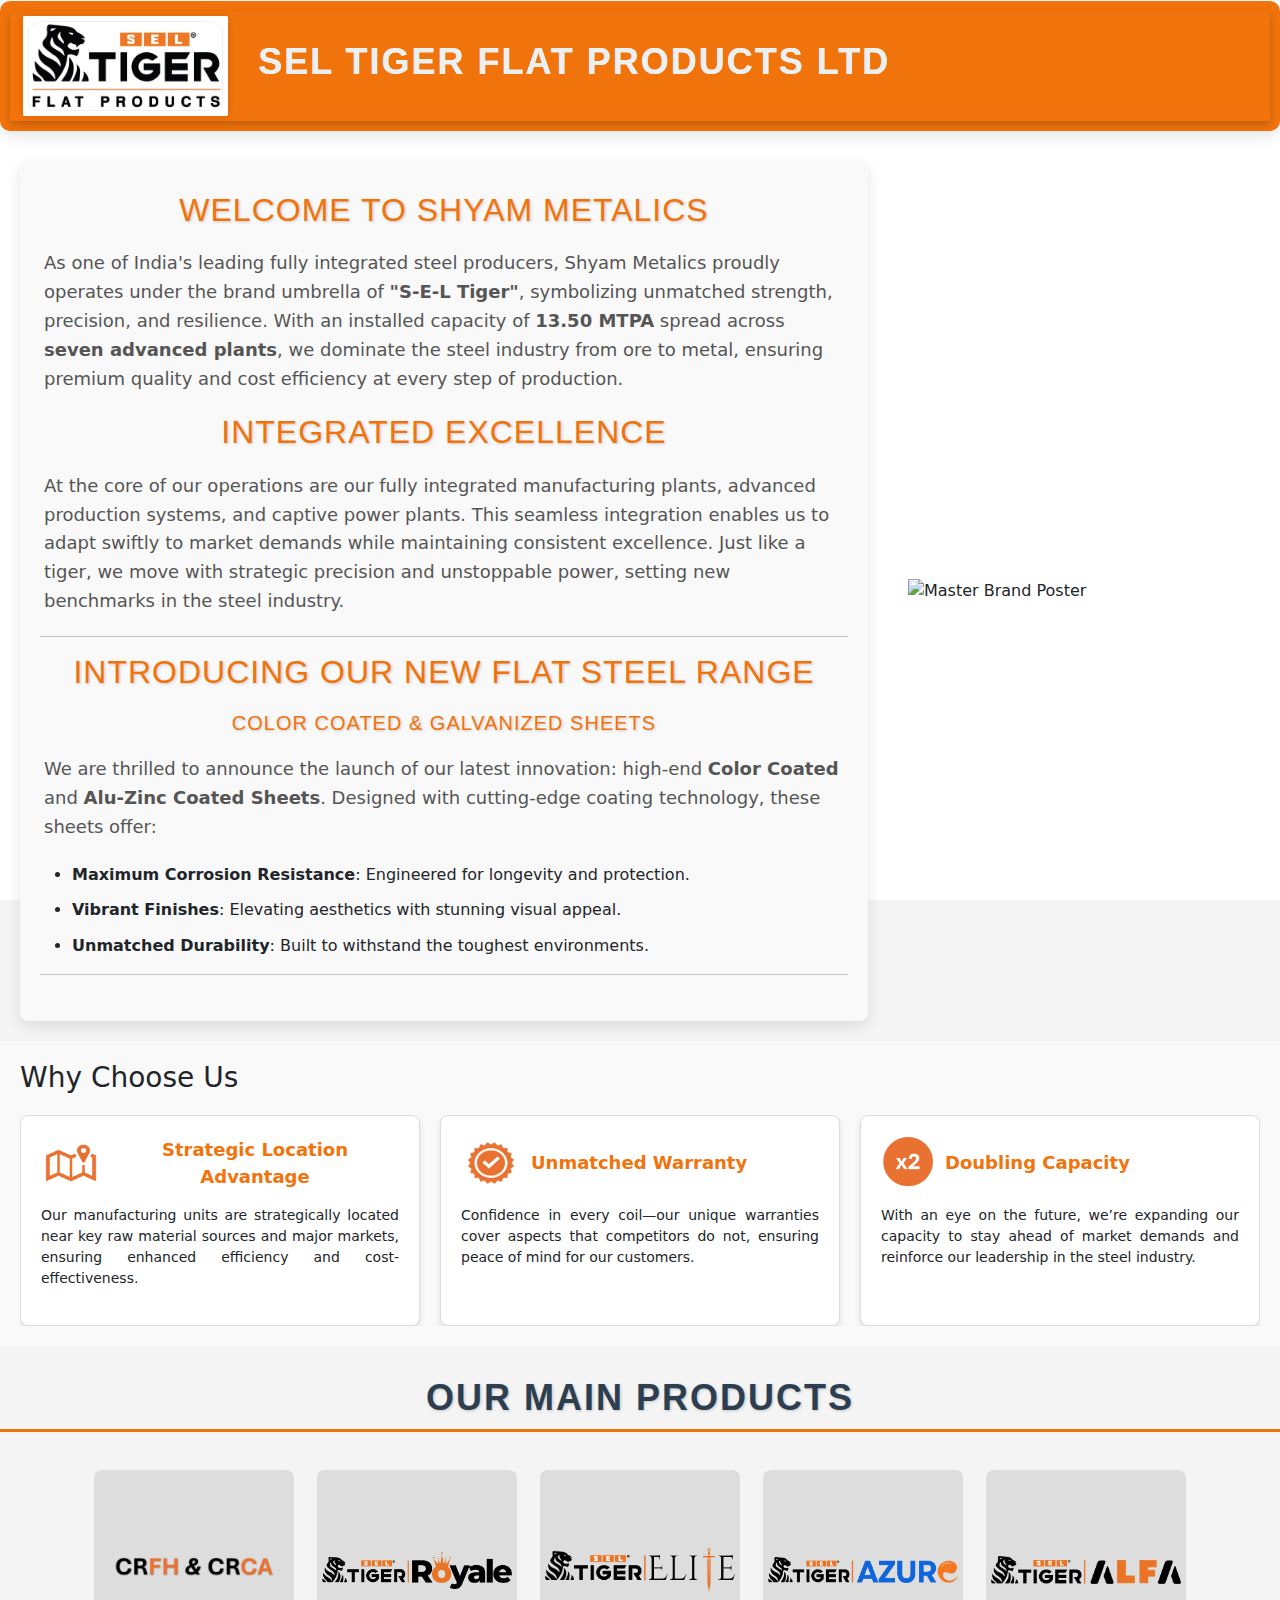
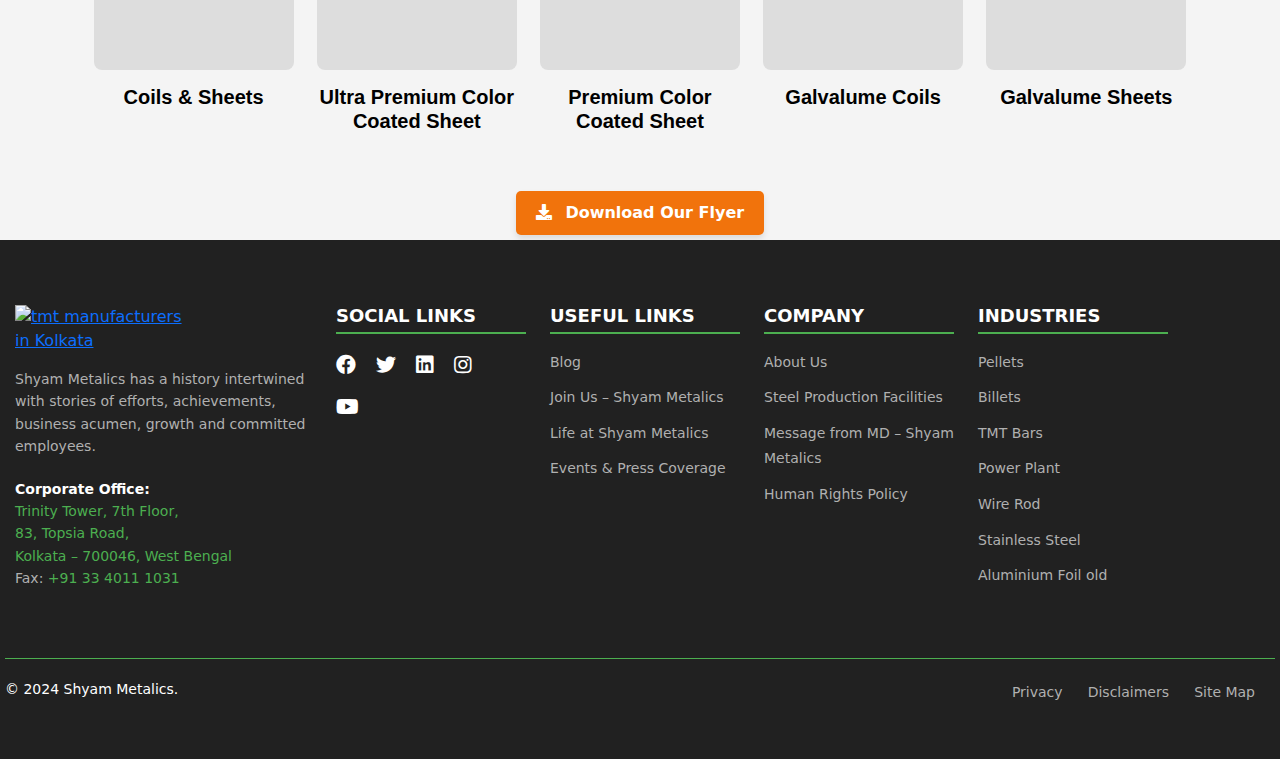
==== index.html @ c43f3668 "side" ====
<!DOCTYPE html>
<html lang="en">
<head>
    <meta charset="UTF-8">
    <meta name="viewport" content="width=device-width, initial-scale=1.0">
    <title>SEL TIGER FLAT PRODUCTS LTD</title>
    <link rel="stylesheet" href="styles.css">
    <!-- Swiper CSS -->



    <!-- FontAwesome CDN -->
    <link href="https://cdnjs.cloudflare.com/ajax/libs/font-awesome/5.15.4/css/all.min.css" rel="stylesheet">

    <!-- Ionicons CSS -->
    <link href="https://cdn.jsdelivr.net/npm/ionicons@5.5.4/dist/ionicons/ionicons.css" rel="stylesheet">
</head>
<body>
    <header>
        <div class="title-bar">
            <div class="logo-container">
                <img src="master.jpeg" alt="Master Brand Logo" class="logo">
            </div>
            <h1>SEL TIGER FLAT PRODUCTS LTD</h1>
            <!-- <section class="stock-price-section">
                <h2>Live Stock Price</h2>
                <p>Stock Symbol: <strong>SHYAM METALICS</strong></p>
                <p>Current Price: <span id="stock-price">Loading...</span></p>
            </section> -->
        </div>
    </header>

</div>
    <!-- <div class="poster">
        <img src="images/Mastervisual.jpeg" alt="Master Brand Poster">
    </div>
     -->
    

    <!-- Main Content Section -->
    <section class="main-content">
        <div class="content-wrapper">
            <section class="about-us">
                <!-- <h2>About Us</h2>
                -->
                <h2 >Welcome to Shyam Metalics</h2>
                <p>As one of India's leading fully integrated steel producers, Shyam Metalics proudly operates under the brand umbrella of <strong>"S-E-L Tiger"</strong>, symbolizing unmatched strength, precision, and resilience. With an installed capacity of <strong>13.50 MTPA</strong> spread across <strong>seven advanced plants</strong>, we dominate the steel industry from ore to metal, ensuring premium quality and cost efficiency at every step of production.</p>
                    <h2>Integrated Excellence</h2>
                <p>At the core of our operations are our fully integrated manufacturing plants, advanced production systems, and captive power plants. This seamless integration enables us to adapt swiftly to market demands while maintaining consistent excellence. Just like a tiger, we move with strategic precision and unstoppable power, setting new benchmarks in the steel industry.</p>
           
               
                <hr>
                
                <section class="new-range">
                    <h2>Introducing Our New Flat Steel Range</h2>
                    <h2 style="font-size: 20px;">Color Coated & Galvanized Sheets</h2>
                    <p>We are thrilled to announce the launch of our latest innovation: high-end <strong>Color Coated</strong> and <strong>Alu-Zinc Coated Sheets</strong>. Designed with cutting-edge coating technology, these sheets offer:</p>
                    <ul>
                        <li><strong>Maximum Corrosion Resistance</strong>: Engineered for longevity and protection.</li>
                        <li><strong>Vibrant Finishes</strong>: Elevating aesthetics with stunning visual appeal.</li>
                        <li><strong>Unmatched Durability</strong>: Built to withstand the toughest environments.</li>
                    </ul>
                </section>
                
                <hr>
               
            
                
              
                
            </section>



            <div class="poster">
                
                    <!-- For Mobile (JPEG) -->
                    <source srcset="Poster.jpeg" media="(max-width: 768px)">
                    <!-- For Webview (JPG) -->
                    <img src = "side.jpg" alt="Master Brand Poster">
                
                
            </div>
        </div>
    </section>


     
   


    <section class="why-choose">
        <div class="unique-features">
            <h3>Why Choose Us</h3>
            <div class="features-grid">
                <!-- First Feature Card: 15-Year Warranty -->
                <div class="feature-card">
                    <div class="head-dflex">
                        <div style="width:60px;">
                            <img src="Icons/location.png" width="60" height="54">
                        </div>
                        <div class="info-hed">Strategic Location Advantage</div>
                    </div>
                    <p class="text-justify">Our manufacturing units are strategically located near key raw material sources and major markets, ensuring enhanced efficiency and cost-effectiveness.</p>
                </div>
        
                <!-- Second Feature Card: Advanced Paint Technology -->
                <div class="feature-card">
                    <div class="head-dflex">
                        <div style="width:60px;">
                            <img src="Icons/unmatchwarranty.svg" width="60" height="54">
                        </div>
                        <div class="info-hed">Unmatched Warranty</div>
                    </div>
                    <p class="text-justify">Confidence in every coil—our unique warranties cover aspects that competitors do not, ensuring peace of mind for our customers.</p>
                </div>
        
                <!-- Third Feature Card: Unique Color Options -->
                <div class="feature-card">
                    <div class="head-dflex">
                        <div style="width:54px;">
                            <img src="Icons/double.png" width="54" height="54">
                        </div>
                        <div class="info-hed">Doubling Capacity</div>
                    </div>
                    <p class="text-justify">With an eye on the future, we’re expanding our capacity to stay ahead of market demands and reinforce our leadership in the steel industry.</p>
                </div>
            </div>
    
    
        
           </section>
    

    <!-- Our Main Brands Title -->
    <section class="main-brands-title">
        <h2>Our Main Products</h2>
    </section>

    <!-- Sub Brand Sections -->
    <div class="container">
        <div class="brand">
            <a href="crcoils.HTML" class="link-container">
                <div class="image-box">
                    <img src="crca.png" alt="Sub Brand 4">
                </div>
                <h3 class="modern-link">Coils & Sheets</h3>
            </a>
        </div>
        <div class="brand">
            <a href="subbrand1.html" class="link-container">
                <div class="image-box">
                    <img src="Royale.png" alt="Sub Brand 1">
                </div>
                <h3 class="modern-link">Ultra Premium Color Coated Sheet</h3>
            </a>
        </div>
        <div class="brand">
            <a href="subbrand2.html" class="link-container">
                <div class="image-box">
                    <img src="Elite.png" alt="Sub Brand 2">
                </div>
                <h3 class="modern-link">Premium Color Coated Sheet</h3>
            </a>
        </div>
        <div class="brand">
            <a href="subbrand3.html" class="link-container">
                <div class="image-box">
                    <img src="Azure.png" alt="Sub Brand 3">
                </div>
                <h3 class="modern-link">Galvalume Coils</h3>
            </a>
        </div>
        <div class="brand">
            <a href="subbrand4.html" class="link-container">
                <div class="image-box">
                    <img src="Alfa.png" alt="Sub Brand 4">
                </div>
                <h3 class="modern-link">Galvalume Sheets</h3>
            </a>
        </div>
    </div>

    

  
    <!-- Download Section -->
    <section class="download-section">
        <a href="Flyer.pdf" download class="download-btn">
            <i class="fas fa-download"></i> Download Our Flyer
        </a>
    </section>

    <!-- Stock Price Section -->
    

    <script>

new Swiper('.card-wrapper', {  
  loop: true,  
  speed: 700,  
  spaceBetween: 30,  

  // If we need pagination  
  pagination: {  
    el: '.swiper-pagination',  
    clickable: true,  
    dynamicBullets: true,  
  },  

  // Navigation arrows  
  navigation: {  
    nextEl: '.swiper-button-next',  
    prevEl: '.swiper-button-prev',  
  },  
  
  breakpoints: { 
    0: {  
      slidesPerView: 1  
    },  
    768: {  
      slidesPerView: 2  
    },  
    1024: {  
      slidesPerView: 3  
    },  
  }  
});  
        const apiKey = "58T5CIDBFFD2IKK9"; // Replace with your Alpha Vantage API key
        const symbol = "SHYAMMETL.BSE"; // Stock symbol you want to track
        const apiUrl = `https://www.alphavantage.co/query?function=GLOBAL_QUOTE&symbol=shyammetl.bse&apikey=58T5CIDBFFD2IKK9`;

        async function fetchStockPrice() {
            try {
                const response = await fetch(apiUrl);
                const data = await response.json();

                if (data["Global Quote"] && data["Global Quote"]["05. price"]) {
                    const price = data["Global Quote"]["05. price"];
                    document.getElementById("stock-price").textContent = `Rs.${parseFloat(price).toFixed(2)}`;
                } else {
                    document.getElementById("stock-price").textContent = "Data not available.";
                }
            } catch (error) {
                console.error("Error fetching stock price:", error);
                document.getElementById("stock-price").textContent = "Error loading data.";
            }
        }

        fetchStockPrice(); // Fetch initially
        setInterval(fetchStockPrice, 3600000); // Update every hour (3600000 ms)
    </script>
</body>
</html>

    

    <link rel="stylesheet" href="brandpage.css">
    <link href="https://cdn.jsdelivr.net/npm/bootstrap@5.3.0-alpha1/dist/css/bootstrap.min.css" rel="stylesheet">
    <script src="https://cdn.jsdelivr.net/npm/bootstrap@5.3.0-alpha1/dist/js/bootstrap.bundle.min.js"></script>
    
    <div class="footer-area section-space--inner--top--120 dark-bg">
        <div class="container1">
            <div class="row">
                <div class="col-lg-12">
                    <div class="footer-content-wrapper" style="margin-top:30px;">
                        <div class="row">
                            <!-- Column 1: Footer Intro (Logo & Address) -->
                            <div class="col-lg-3 col-md-6">
                                <div class="footer-intro-wrapper">
                                    <div class="footer-logo">
                                        <a href="#">
                                            <img src="https://www.shyammetalics.com/wp-content/uploads/2021/07/shyamlogo-2.png" class="img-fluid" alt="tmt manufacturers in Kolkata" title="Shyam Metalics Logo">
                                        </a>
                                    </div>
                                    <div class="footer-desc">
                                        Shyam Metalics has a history intertwined with stories of efforts, achievements, business acumen, growth and committed employees.
                                    </div>
                                    <div class="footer-desc">
                                        <strong>Corporate Office:</strong><br>
                                        <a href="https://goo.gl/maps/EQJcaubHBat8euXT8" target="_blank">Trinity Tower, 7th Floor,<br>
                                        83, Topsia Road,<br>
                                        Kolkata – 700046, West Bengal</a><br>
                                        Fax: <a href="tel:+913340111031">+91 33 4011 1031</a>
                                    </div>
                                </div>
                            </div>
    
                            <!-- Column 2: Social Links -->
                            <div class="col-lg-2 col-md-6">
                                <div class="footer-widget">
                                    <h4 class="footer-widget__title">SOCIAL LINKS</h4>
                                    <div class="social-links">
                                        <ul>
                                            <li><a href="https://www.facebook.com/ShyamMetalicsOfficial" target="_blank"><i class="fab fa-facebook"></i></a></li>
                                            <li><a href="https://twitter.com/ShyamMetalics" target="_blank"><i class="fab fa-twitter"></i></a></li>
                                            <li><a href="https://in.linkedin.com/company/shyamgroup" target="_blank"><i class="fab fa-linkedin"></i></a></li>
                                            <li><a href="https://www.instagram.com/shyammetalicsofficial/" target="_blank"><i class="fab fa-instagram"></i></a></li>
                                            <li><a href="https://www.youtube.com/channel/UC_n2w-nxhqLg7HWWyRARPQg/" target="_blank"><i class="fab fa-youtube"></i></a></li>
                                        </ul>
                                        
                                    </div>
                                </div>
                            </div>
    
                            <!-- Column 3: Useful Links -->
                            <div class="col-lg-2 col-md-6">
                                <div class="footer-widget">
                                    <h4 class="footer-widget__title">USEFUL LINKS</h4>
                                    <ul class="footer-widget__navigation">
                                        <li><a href="https://www.shyammetalics.com/blog/">Blog</a></li>
                                        <li><a href="https://www.shyammetalics.com/careers/join-us/">Join Us – Shyam Metalics</a></li>
                                        <li><a href="https://www.shyammetalics.com/careers/why-sel-life-at-sel/">Life at Shyam Metalics</a></li>
                                        <li><a href="https://www.shyammetalics.com/media-downloads/press-coverage/">Events &amp; Press Coverage</a></li>
                                    </ul>
                                </div>
                            </div>
    
                            <!-- Column 4: Company -->
                            <div class="col-lg-2 col-md-6">
                                <div class="footer-widget">
                                    <h4 class="footer-widget__title">COMPANY</h4>
                                    <ul class="footer-widget__navigation">
                                        <li><a href="https://www.shyammetalics.com/about-us/">About Us</a></li>
                                        <li><a href="https://www.shyammetalics.com/productionfacilities/">Steel Production Facilities</a></li>
                                        <li><a href="https://www.shyammetalics.com/about-us/message-from-md/">Message from MD – Shyam Metalics</a></li>
                                        <li><a href="https://www.shyammetalics.com/wp-content/themes/shyam/assets/HR/Human-Rights-Policy.pdf" target="_blank" rel="noopener">Human Rights Policy</a></li>
                                    </ul>
                                </div>
                            </div>
    
                            <!-- Column 5: Industries -->
                            <div class="col-lg-2 col-md-6">
                                <div class="footer-widget">
                                    <h4 class="footer-widget__title">INDUSTRIES</h4>
                                    <ul class="footer-widget__navigation">
                                        <li><a href="https://www.shyammetalics.com/pellets/">Pellets</a></li>
                                        <li><a href="https://www.shyammetalics.com/billets/">Billets</a></li>
                                        <li><a href="https://www.shyammetalics.com/tmt-bar/">TMT Bars</a></li>
                                        <li><a href="https://www.shyammetalics.com/power/">Power Plant</a></li>
                                        <li><a href="https://www.shyammetalics.com/wire-rod/">Wire Rod</a></li>
                                        <li><a href="https://www.shyammetalics.com/stainless-steel/">Stainless Steel</a></li>
                                        <li><a href="https://www.shyammetalics.com/?page_id=1855">Aluminium Foil old</a></li>
                                    </ul>
                                </div>
                            </div>
    
                        </div>
                    </div>
                </div>
            </div>
    
            <!-- Footer Bottom -->
            <div class="row">
                <div class="col-lg-12">
                    <div class="footer-copyright-wrapper">
                        <div class="row">
                            <div class="col-md-6">
                                <div class="footer-copyright-left">
                                    © 2024 Shyam Metalics.
                                </div>
                            </div>
                            <div class="col-md-6">
                                <div class="footer-copyright-right">
                                    <ul class="footer-copyright-right__navigation">
                                        <li><a href="https://www.shyammetalics.com/privacy-policy">Privacy</a></li>
                                        <li><a href="https://www.shyammetalics.com/wp-content/uploads/2021/09/Terms-and-conditions-Digital-Contests.pdf">Disclaimers</a></li>
                                        <li><a href="https://www.shyammetalics.com/sitemap_index.xml">Site Map</a></li>
                                    </ul>
                                </div>
                            </div>
                        </div>
                    </div>
                </div>
            </div>
    
        </div>
    </div>
    

</html>
---- styles.css ----
/* General reset */
* {
    margin: 0;
    padding: 1px;
    box-sizing: border-box;
}

html, body {
    height: 100%;
    font-family: Arial, sans-serif;
    background-color: #f4f4f4;
    color: #f1730c;
    display: flex;
    flex-direction: column;
    
    /* justify-content: space-between;  Ensures content takes up space between header and footer */
    /* text-align: center; */
}

/* Header */
header {
    background-color: #f1730c;
    color: white;
    padding: 2px;
    text-align: center;
}

h1 {
    font-size: 36px;
    margin: 0;
}

.master-logo img {
    width: 100%;                /* Full width */
    max-width: 300px;           /* Limit the max size */
    height: auto;               /* Maintain aspect ratio */
    object-fit: contain;        /* Prevent cutting off */
    border-radius: 1%;         /* Make the logo round */
    border: 3px solid #2c3e50;  /* Add a dark border */
    padding: 10px;              /* Adds padding inside the border */
    background-color: #fff;     /* White background behind logo */
    box-shadow: 0 10px 20px rgba(0, 0, 0, 0.2); /* Subtle shadow for 3D effect */
    transition: transform 0.3s ease, box-shadow 0.3s ease; /* Smooth animation */
}

/* Hover Effect for Master Logo */
.master-logo img:hover {
    transform: scale(1.05); /* Slight zoom effect on hover */
    box-shadow: 0 15px 30px rgba(0, 0, 0, 0.3); /* Bigger shadow on hover */
}

h1 {
    font-size: 48px;  /* Larger font size */
    color:#000000;  /* Darker, modern color */
    font-family: 'Arial', sans-serif;  /* Clean sans-serif font */
    font-weight: 700;  /* Bold font weight */
    text-transform: uppercase;  /* Uppercase text */
    letter-spacing: 2px;  /* Slight spacing between letters */
    text-shadow: 2px 2px 5px rgba(0, 0, 0, 0);  /* Soft shadow for depth */
    background-image: linear-gradient(to right, white, whi);  /* Gradient background */
    -webkit-background-clip: text;  /* Clip the gradient to the text */
    color: transparent;  /* Make the text transparent to show gradient */
    padding: 10px;  /* Add some padding for spacing */
}

/* Sub-heading (About Us and Main Brands) */
h2 {
    font-size: 36px;  /* Large font size */
    color: #f1960c;  /* Blue color for the subheading */
    font-weight: 600;  /* Medium bold weight */
    font-family: 'Helvetica', sans-serif;  /* Clean font family */
    text-transform: uppercase;  /* Make text uppercase */
    margin-bottom: 20px;  /* Space below the sub-heading */
    letter-spacing: 1px;  /* Small letter spacing */
    text-align: center;
    text-shadow: 1px 1px 3px rgba(0, 0, 0, 0.2);  /* Subtle shadow for depth */
}

/* Optional: Add some hover effect for extra flair */
h1:hover, h2:hover {
    color: #000000;  /* Change color on hover */
    transform: scale(1.05);  /* Slight zoom effect */
    transition: all 0.3s ease;  /* Smooth transition for hover effect */
}


/* Main Content Section (About Us, Poster) */
.main-content {
    padding: 20px;
    margin-top: 10px;
}

/* Flex container to keep About Us and Poster side by side */
.content-wrapper {
    display: flex;
    justify-content: space-between;
    gap: 20px;
    flex-wrap: wrap;  /* Allow wrapping on smaller screens */
}

/* About Us Section */
.about-us {
    flex: 1;
    max-width: 70%;
    background-color: #f9f9f9;
    padding: 30px 20px;
    border-radius: 8px;
    box-shadow: 0 5px 15px rgba(0, 0, 0, 0.1);
    font-size: 18px;
    
}
.welcome {
    flex: 1;
    max-width: 60%;
    background-color: #f9f9f9;
    padding: 30px 20px;
    border-radius: 8px;
    box-shadow: 0 5px 15px rgba(0, 0, 0, 0.1);
    font-size: 18px;    
}
.unique-features{
    width: 100%;
}
.banner-area {
    display: block;
    background: #140c0c;
    position: relative;
    top: 38px;
}
.banner-area h1 {
    text-align: center;
    color: #fff;
    width: 100%;
    top: 45%;
    position: absolute;
    font-size: 50px;
    background-color: rgba(0, 0, 0, 0.5);
    padding: 15px 0;
}
.banner-area h1 span {
    color: #ef8122;
    font-size: 100px;
}


.welcome h2 {
    font-size: 32px;
    color: #f1730c;
    margin-bottom: 1px;
    align-self: center;
    text-align: center;
}
.about-us h2 {
    font-size: 32px;
    color: #f1730c;
    margin-bottom: 20px;
}

/* Poster Section */
.poster {
    flex: 0 0 30%;  /* Ensure the poster takes up 35% of the space */
    display: flex;
    justify-content: center;
    align-items: center;
    padding: 20px;
    max-width: 100%;  /* Ensure no overflow */
}

.poster img {
    width: 100%;
    height: auto; /* Maintain aspect ratio */
    max-width: 100%;  /* Allow the image to scale down if necessary */
    object-fit: contain;  /* Ensure the image scales properly inside the container */
}


/* Our Main Brands Title */
.main-brands-title {
    text-align: center;
    margin-top: 30px;
}ul {
    list-style-type: disc;        /* Default bullet style (optional) */
    padding-left: 20px;           /* Indentation from the left */
    margin-top: 15px;             /* Space before the list */
}

/* List Items */
ul li {
    font-size: 16px;              /* Consistent font size for list items */
    line-height: 1.6;             /* Line spacing for list items */
    margin-bottom: 10px;          /* Space between list items */
}

/* Bold text within the list */
ul li b {
    color: #333;                  /* Ensure bold items are clear */
}

.main-brands-title h2 {
    font-size: 36px;
    color: #2C3E50;
    font-weight: bold;
    text-transform: uppercase;
    letter-spacing: 2px;
    padding-bottom: 10px;
    border-bottom: 3px solid #f1730c;
}

/* Sub Brand Sections */
.container {
    display: flex;
    justify-content: space-around;
    flex-wrap: wrap;
    margin-top: 30px;
}

.brand {
    width: 200px;
    text-align: center;
    margin-bottom: 30px;
}

.image-box {
    width: 100%;
    height: 200px;
    background-color: #ddd;
    display: flex;
    justify-content: center;
    align-items: center;
    font-style: italic;
    margin-bottom: 10px;
    border-radius: 10px;
    padding: 5px;
    overflow: hidden;
}

.image-box img {
    max-width: 100%;
    max-height: 100%;
    object-fit: cover;
    transition: transform 0.3s ease;
}

.image-box img:hover {
    transform: scale(1.05);
}

.brand p {
    margin-top: 10px;
    font-size: 18px;
    color: #555;
}

/* Footer Styles */
/* footer {
    text-align: center;
    padding: 10px;
    background-color: #f1730c;
    color: white;
    margin-top: 40px;
} */

.about-us p {
    font-size: 18px;
    line-height: 1.6;
    color: #555;
    margin-bottom: 20px;
    text-align: left;
    max-width: 800px;
    margin-left: auto;
    margin-right: auto;
}

/* -------------------- MOBILE STYLES -------------------- */

/* Mobile View */
@media (max-width: 768px) {
    body {
        font-size: 16px;
    }

    .master-logo img {
        max-width: 80%;
    }

    /* Stack About Us and Poster sections on mobile */
    .content-wrapper {
        flex-direction: column;  /* Stack vertically */
        align-items: center;
    }

    .about-us, .poster {
        max-width: 100%;
    }

    .poster {
        margin-top: 20px;
    }

    /* Adjust the brand container layout */
    .container {
        flex-direction: column;
        align-items: center;
    }

    .brand {
        width: 100%;
        max-width: 300px;
        margin-bottom: 20px;
    }

    .image-box {
        height: 150px;
    }

    .main-brands-title h2 {
        font-size: 28px;
    }
}
/* Title Bar Styles */
.title-bar {
    display: flex;                      /* Using Flexbox for layout */
    align-items: center;                /* Vertically align items in the center */
    justify-content: flex-start;        /* Align items to the left */
    background-color: #f1730c;          /* Dark background for the title bar */
    padding: 5px 3px;                 /* Add padding for spacing */
    box-shadow: 0 4px 8px rgba(0, 0, 0, 0.2);  /* Subtle shadow for depth */
}

.title-bar h1 {
    font-size: 36px; 
    align-items: center;                   /* Set the font size for the title */
    color: #ecf0f1;                     /* Light text color for contrast */
    font-family: 'Poppins', sans-serif; /* Modern, clean font */
    font-weight: 700;                   /* Bold font */
    margin-left: 20px;                  /* Space between the logo and title */
    text-transform: uppercase;          /* Uppercase for emphasis */
    letter-spacing: 2px;                /* Add some spacing between letters for style */
}


.logo-container {
    /* width: 100px; 
                       Increased width for a larger logo */
    margin-left: 10px;
    height: 100px;                       /* Height equal to width for square shape */
    border-radius: 1%;                  /* Slight rounding for better look */
    background-color: #fff;              /* Add background to make the logo stand out */
    padding: 5px;                        /* Add some padding for spacing */
    box-shadow: 0px 0px 10px rgba(0, 0, 0, 0.1); /* Subtle shadow for emphasis */
}

.logo {
    width: 100%;                         /* Make the logo fill the container */
    height: 100%;                        /* Ensure logo is a perfect square */
    object-fit: contain;                   /* Ensures the entire logo fits inside the square without cutting off */
    border-radius: 10%;                   /* Round corners of the logo */
    border: 1px solid #ecf0f1;            /* Add a noticeable white border */
}

/* Adding some responsiveness */
@media (max-width: 768px) {
    .title-bar {
        flex-direction: column;         /* Stack the logo and title vertically on small screens */
        text-align: center;              /* Center-align the title */
    }

    .title-bar h1 {
        margin-left: 0;                 /* Remove the left margin when stacked */
        margin-top: 10px;                /* Space between logo and title */
    }

    .logo-container {
        /* width: 80px;                    Adjust logo size on small screens */
        height: 80px;
    }
}


/* Smaller mobile screens */
@media (max-width: 480px) {
    .master-logo img {
        max-width: 70%;
    }

    .about-us h2 {
        font-size: 28px;
    }

    .brand p {
        font-size: 16px;
    }

    footer {
        font-size: 12px;
    }
}

/* General Footer Styling */

.footer {
    background-color: #282828; /* Dark background for contrast */
    color: #fff;               /* White text for visibility */
    padding: 30px 20px;      /*  Space around the text
    /* text-align: center;        Centering content */
    font-family: 'Arial', sans-serif; /* Clean, modern font */
    border-top: 2px solid #FF7F00; /* Stylish top border */
}


/* Footer Text Styling */
.footer-text {
    margin: 10px 0;  /* Add spacing between each paragraph */
    font-size: 14px;  /* Adjust font size for readability */
}

/* Footer Link Styling */
.footer-link {
    color: #FF7F00; /* Bright orange for links */
    text-decoration: none; /* Remove underline */
    font-weight: bold;     /* Make links stand out */
    transition: color 0.3s ease; /* Smooth transition for hover effect */
}

/* Hover effect for links */
.footer-link:hover {
    color: #fff;  /* Change to white when hovered */
    text-decoration: underline; /* Underline the link on hover */
}

/* Contact Info Styling */
.contact-info {
    text-align: left; /* Align content to the left */
    margin-top: 20px; /* Add some space above the contact section */
    font-size: 14px;  /* Make the text consistent with other footer text */
    line-height: 1.6; /* Improve readability */
}

/* Styling for strong tags within contact info */
.contact-info strong {
    color: #FF7F00; /* Highlight labels in orange */
}

/* General Footer Styling */
.footer-area {
    background-color: #212121;
    color: #fff;
    /* padding-top: 60px; */
    padding-bottom: 40px;
}

.footer-content-wrapper {
    padding-top: 30px;
    padding-left: 10px;
}

/* Footer Columns Layout */
.footer-columns {
    display: grid;
    grid-template-columns: repeat(4, 1fr); /* 4 equal columns */
    gap: 30px;
}

.footer-logo img {
    max-width: 180px;
    margin-bottom: 15px;
}

.footer-desc {
    font-size: 14px;
    line-height: 1.6;
    color: #b0b0b0;
    margin-bottom: 20px;
}

.footer-desc strong {
    color: #fff;
}

.footer-desc a {
    color: #4CAF50;
    text-decoration: none;
}

.footer-desc a:hover {
    text-decoration: underline;
}

/* Social Links */
.social-links ul {
    list-style: none;
    padding: 0;
    margin: 0;
}

.social-links ul li {
    display: inline-block;
    margin-right: 15px;
}

.social-links a {
    font-size: 20px;
    color: #fff;
    text-decoration: none;
}

.social-links a:hover {
    color: #4CAF50;
}

/* Footer Widget Section */
.footer-widget {
    margin-bottom: 30px;
}

.footer-widget__title {
    font-size: 18px;
    color: #fff;
    margin-bottom: 15px;
    font-weight: bold;
    border-bottom: 2px solid #4CAF50;
    padding-bottom: 5px;
}

/* Footer Navigation Links */
.footer-widget__navigation {
    list-style: none;
    padding: 0;
    margin: 0;
}

.footer-widget__navigation li {
    margin-bottom: 10px;
}

.footer-widget__navigation a {
    font-size: 14px;
    color: #b0b0b0;
    text-decoration: none;
}

.footer-widget__navigation a:hover {
    color: #4CAF50;
    text-decoration: underline;
}

/* Footer Bottom */
.footer-copyright-wrapper {
    margin-top: 40px;
    border-top: 1px solid #4CAF50;
    padding-top: 20px;
}

.footer-copyright-left {
    font-size: 14px;
}

.footer-copyright-right {
    text-align: right;
}

.footer-copyright-right__navigation {
    list-style: none;
    padding: 0;
    margin: 0;
}

.footer-copyright-right__navigation li {
    display: inline-block;
    margin-right: 20px;
}

.footer-copyright-right__navigation a {
    font-size: 14px;
    color: #b0b0b0;
    text-decoration: none;
}

.footer-copyright-right__navigation a:hover {
    color: #fff;
}

/* Media Queries for Responsiveness */
@media (max-width: 991px) {
    .footer-columns {
        grid-template-columns: repeat(2, 1fr); /* 2 columns for tablets */
    }
}

@media (max-width: 767px) {
    .footer-columns {
        grid-template-columns: 1fr; /* 1 column for mobile */
    }

    .footer-widget__title {
        font-size: 15px;
    }

    .footer-widget__navigation a {
        font-size: 12px;
    }

    .social-links a {
        font-size: 18px;
    }
}
.subbrand-image {
    text-align: center; /* Centers the content inside the container */
    margin-bottom: 20px; /* Adds space below the container */
}

.subbrand-image img {
    display: block;  /* Makes the image a block element */
    margin: 0 auto;  /* Horizontally centers the image */
    max-width: 100%;  /* Ensures the image is responsive */
    height: auto;  /* Maintains aspect ratio */
}

.subbrand-image h2 {
    text-align: center;
    margin-top: 10px;  /* Adds some space between the image and text */
    font-size: 24px;  /* You can adjust the font size as needed */
    color: #ff6600;  /* Sets the color of the text (you can change this) */
    font-weight: bold;
}
/* Container for the link */
.link-container {
    display: inline-block;
    text-decoration: none; /* Remove underline from the link */
    transition: transform 0.3s ease, box-shadow 0.3s ease; /* Smooth animation for scaling and shadow effect */
}

.link-container:hover {
    transform: translateY(-5px); /* Slight lift on hover */
    box-shadow: 0px 4px 10px rgba(0, 0, 0, 0.1); /* Subtle shadow to give depth */
}

/* Style for the image box */
.image-box {
    width: 100%;
    /* height: auto; */
    overflow: hidden;
    border-radius: 8px; /* Rounded corners for the image */
}

.image-box img {
    width: 100%;
    /* height: auto; */
    display: block;
    transition: transform 0.3s ease; /* Smooth zoom effect */
}

/* Hover effect on the image */
.link-container:hover .image-box img {
    transform: scale(1.1); /* Zoom the image slightly on hover */
}

/* Style for the heading */
.modern-link {
    font-family: 'Segoe UI', Tahoma, Geneva, Verdana, sans-serif;
    font-size: 20px; /* Adjusted size for balance */
    font-weight: 600; /* Bold for emphasis */
    color: #000000; /* Brand color */
    text-decoration: none;
    text-align: center; /* Center the text */
    margin-top: 15px; /* Space between image and text */
    position: relative;
    transition: color 0.3s ease, transform 0.3s ease; /* Smooth transition for text color and position */
}

/* Custom underline effect */
.modern-link::after {
    content: '';
    position: absolute;
    bottom: 0;
    left: 0;
    width: 100%;
    height: 3px; /* Thicker underline */
    background-color: #f1730c; /* Consistent underline color */
    transform: scaleX(0);
    transform-origin: bottom right;
    transition: transform 0.3s ease;
}

/* Hover effects for the text */
.link-container:hover .modern-link {
    color: #f1730c; /* Change text color on hover */
    transform: translateY(-3px); /* Slight lift on hover */
}

.link-container:hover .modern-link::after {
    transform: scaleX(1); /* Underline appears on hover */
    transform-origin: bottom left;
}
.download-section {
    text-align: center;
    margin-top: 20px;
}

.download-btn {
    display: inline-block;
    padding: 10px 20px;
    font-size: 16px;
    margin-bottom: 5px;
    font-weight: bold;
    color: #fff;
    background-color: #f1730c; /* Change to your desired color */
    text-decoration: none;
    border-radius: 5px;
    box-shadow: 0 4px 6px rgba(0, 0, 0, 0.1);
    transition: background-color 0.3s ease, transform 0.3s ease;
}

.download-btn:hover {
    background-color: #f1730c; /* Change hover color */
    transform: translateY(-2px);
}

.download-btn i {
    margin-right: 8px;
}

.stock-price-section {
    text-align: right;
    margin-left: auto; /* Optional margin for spacing */
}

/* Style for the stock price text */
.stock-price-section p {
    margin: 5px 0;
}
 
.slider-container {
    width: 100%;           /* Full width */
    max-width: 800px;      /* Maximum width for the container */
    height: 400px;         /* Fixed height to define layout */
    margin: 50px auto;     /* Center the slider horizontally */
    overflow: hidden;      /* Hides images outside the visible area */
    border: 2px solid #ccc;
    border-radius: 10px;
  }

  /* Slider */
  .slider {
    display: flex;                    /* Arrange slides in a row */
    transition: transform 0.5s ease;  /* Smooth transition for sliding */
    height: 100%;                     /* Match height of the container */
  }

  /* Each Slide */
  .slide {
    min-width: 100%; /* Each slide occupies full width of the container */
    height: 100%;    /* Match height of the container */
  }

  .slide img {
    width: 100%;     /* Image stretches to fill the slide */
    height: 100%;    /* Ensure the image fits properly */
    object-fit: cover; /* Maintains aspect ratio, crops if necessary */
  }
    .controls {
    position: absolute;
    top: 50%;
    width: 100%;
    display: flex;
    justify-content: space-between;
    transform: translateY(-50%);
  }

  .control {
    background-color: rgba(0, 0, 0, 0.5);
    color: white;
    border: none;
    padding: 10px 20px;
    cursor: pointer;
    font-size: 18px;
    border-radius: 5px;
  }

  .control:hover {
    background-color: rgba(0, 0, 0, 0.8);
  }

  .card-wrapper {
    max-width: 1100px;
    margin: 0 auto; /* Centers the wrapper horizontally */
    padding: 20px 10px;
    overflow: hidden;
    position: relative; /* To position the slide controls */
  }
  
  .card-list {
    display: flex;
    transition: transform 0.5s ease-in-out; /* Smooth transition for sliding */
    padding: 0;
    margin: 0;
    gap: 15px; /* Adds spacing between cards */
  }
  
  .card-item {
    list-style: none;
    flex: 1 1 calc(33.33% - 15px); /* Each card takes up 33.33% of the row */
    box-sizing: border-box; /* Ensures padding/border doesn't exceed width */
  }
  
  .card-link {
    user-select: none;
    display: block;
    background: #fff;
    padding: 18px;
    border-radius: 12px;
    text-decoration: none;
    border: 2px solid transparent;
    box-shadow: 0 10px 10px rgba(0, 0, 0, 0.05);
    transition: 0.2s ease;
    height: 100%;
  }
  
  .card-link:hover {
    border-color: #5372f0;
  }
  
  .card-image {
    width: 100%;
    aspect-ratio: 16 / 9;
    object-fit: cover;
    border-radius: 10px;
  }
  
  .card-title {
    font-size: 16px;
    color: #000;
    font-weight: 100;
  }
  
  .card-button {
    height: 35px;
    width: 35px;
    color: #5372f0;
    border-radius: 50%;
    margin: 30px 0 5px;
    background: none;
    cursor: pointer;
    transform: rotate(-45deg);
    border: 2px solid #5382f0;
    transition: 0.4s ease;
  }
  
  .card-button:hover {
    color: #fff;
    background: #5372f0;
  }
  
  .slider-control {
    position: absolute;
    top: 50%;
    transform: translateY(-50%);
    background: rgba(0, 0, 0, 0.5);
    color: #fff;
    padding: 10px;
    cursor: pointer;
    border: none;
    font-size: 20px;
  }
  
  .prev {
    left: 10px;
  }
  
  .next {
    right: 10px;
  }
  
  @media screen and (max-width: 768px) {
    .card-item {
      flex: 1 1 calc(50% - 10px); /* Each card takes up 50% of the row */
    }
  }
  
  @media screen and (max-width: 480px) {
    .card-item {
      flex: 1 1 100%; /* Each card takes up the full row */
    }
  }
---- brandpage.css ----
/* General reset */
* {
    margin: 0;
    padding: 0;
    box-sizing: border-box;
}

html, body {
    height: 100%;
    font-family: 'Arial', sans-serif;
}
.container1{
    padding: 5px;
}
/* Set the gallery to be a grid */
.gallery-grid {
    margin-top: 10%;
    display: grid;
    grid-template-columns: repeat(4, 1fr); /* 4 equal-width columns */
    gap: 10px; /* Space between images */
    width: 100%; /* Make sure the grid fills its container */
}

/* Ensure each image fits into its box */
.gallery-grid img {
    width: 100%; /* Makes image fill its container */
    height: 100%; /* Fixed height for all images */
    object-fit: cover; /* Ensures the image covers the box without distortion */
}


h1 {
    font-size: 48px;  /* Larger font size */
    color:#000000;  /* Darker, modern color */
    font-family: 'Arial', sans-serif;  /* Clean sans-serif font */
    font-weight: 700;  /* Bold font weight */
    text-transform: uppercase;  /* Uppercase text */
    letter-spacing: 2px;  /* Slight spacing between letters */
    text-shadow: 2px 2px 5px rgba(0, 0, 0, 0);  /* Soft shadow for depth */
    background-image: linear-gradient(to right, white, white);  /* Gradient background */
    -webkit-background-clip: text;  /* Clip the gradient to the text */
    color: transparent;  /* Make the text transparent to show gradient */
    padding: 10px;  /* Add some padding for spacing */
}

/* Sub-heading (About Us and Main Brands) */
h2{  margin-top: 10px;
    /* background-color: #000000; */
     font-size: 25px;  /*Large font size */
    color: #f1730c;  /* Blue color for the subheading */
    font-weight: 600;  /* Medium bold weight */
    font-family: 'Helvetica', sans-serif;  /* Clean font family */
    text-transform: uppercase;  /* Make text uppercase */
    margin-bottom: 20px;  /* Space below the sub-heading */
    letter-spacing: 1px;  /* Small letter spacing */
    text-shadow: 1px 1px 3px rgba(0, 0, 0, 0.2);  /* Subtle shadow for depth */
}

/* Optional: Add some hover effect for extra flair */
h1:hover, h2:hover {
    color: #000000;  /* Change color on hover */
    transform: scale(1.05);  /* Slight zoom effect */
    transition: all 0.3s ease;  /* Smooth transition for hover effect */
}


body {
    background-color: #f4f4f4;
    color: #333;
    text-align: center;
    display: flex;
    flex-direction: column;
    justify-content: space-between;
     padding: 0 0px; 
}

header {
    background-color: #f1730c;
    color: white;
    padding: 10px;
    text-align: center;
    border-radius: 10px;
    margin-top:1px;
    box-shadow: 0 5px 15px rgba(0, 0, 0, 0.1);
}

h1 {
    font-size: 40px;
    letter-spacing: 2px;
    text-transform: uppercase;
}

.subbrand-container {
    padding: 0 20px;
    margin-top: 40px;
}

.subbrand-image img {
    width: 80%;
    border-radius: 15px;
    box-shadow: 0 8px 16px rgba(0, 0, 0, 0.1);
    transition: transform 0.3s ease;
}

.subbrand-image img:hover {
    transform: scale(1.05);
}

.about-gallery-container {
    display: flex;
    flex-wrap: wrap;
    justify-content: space-between;
    margin-top: 30px;
}

.about {
    flex: 0 0 48%; /* 2-column layout */
    text-align: left;
    padding-right: 20px;
    max-width: 600px;
}

.about h2 {
    font-size: 24px;
    text-align: center;
    margin-top: 5px;
    
    color: #f1730c;
    margin-bottom: 5px;
}

.about p {
    font-size: 18px;
    line-height: 1.6;
    color: #555;
    margin-bottom: 15px;
}

.gallery {
    align-self: center;
    flex: 0 0 48%; /* 2-column layout */
    text-align: left;
    padding-left: 20px;
}

.gallery h3 {
    font-size: 26px;
    color: #f1730c;
    margin-bottom: 20px;
}

.gallery-grid {
    display: grid;
    grid-template-columns: repeat(2, 1fr);
    gap: 20px;
}

.gallery-grid img {
    width: 100%;
    height: 100%;
    border-radius: 10px;
    object-fit: fill;
    box-shadow: 0 8px 16px rgba(0, 0, 0, 0.1);
    transition: transform 0.3s ease;
}

.gallery-grid img:hover {
    transform: scale(1.05);
}

.navigation {
    margin-top: 30px;
}

.back-button, .enquire-now-button {
    display: inline-block;
    padding: 10px 30px;
    margin: 10px 20px;
    text-decoration: none;
    border-radius: 5px;
    text-transform: uppercase;
    font-weight: bold;
    transition: background-color 0.3s ease;
}

.back-button {
    background-color: #f1730c;
    color: white;
    border: 2px solid #f1730c;
}

.back-button:hover {
    background-color: white;
    color: #f1730c;
}

.enquire-now-button {
    background-color: #e74c3c;
    color: white;
    border: 2px solid #e74c3c;
}

.enquire-now-button:hover {
    background-color: white;
    color: #e74c3c;
}

footer {
    background-color: #f1730c;
    color: white;
    padding: 20px;
    /* text-align: center; */
    font-size: 14px;
    /* position: relative; */
    bottom: 0;
    width: 100%;
    margin-top: auto;
}

/* Add responsiveness for smaller screens */
@media (max-width: 768px) {
    .about-gallery-container {
        flex-direction: column;
    }

    .about, .gallery {
        flex: 0 0 100%; /* Stack items on smaller screens */
        padding: 0;
    }

    .gallery-grid {
        grid-template-columns: 1fr; /* 1-column layout on smaller screens */
    }
    .gallery-grid img {
        width: 100%;
        height: 200px; /* Adjust height as needed */
        object-fit: cover; /* Ensures images fill the container */
        border-radius: 10px; /* Optional: Adds rounded corners */
        transition: transform 0.3s ease; /* Smooth zoom effect */
    }
}

.color-box {
    width: 100%;  /* Ensure the box fills its grid cell */
    height: 200px; /* Fixed height for all color boxes */
}

/* Ultra Premium Colors */
.royal-gold {
    background-color: #B7935C;
}

.deep-platinum {
    background-color: #A5A9B8;
}

.diamond-white {
    background-color: #F1F4F6;
}

.midnight-blue {
    background-color: #191970;
}
table {
    width: 100%;
    border-collapse: collapse;
    margin-top: 20px;
    word-wrap: break-word; /* Allow text in cells to wrap to the next line */

}

th, td {
    padding: 15px;
    text-align: left;
    font-size: 16px;
}

th {
    background-color: #f1730c; /* Blue for header */
    color: white;
    font-weight: bold;
    word-wrap: break-word; /* Ensure content wraps inside the cell */

    text-transform: uppercase;
}

td {
    word-wrap: break-word; /* Ensure content wraps inside the cell */

    background-color: #f9f9f9;
    border: 1px solid #ddd;
}

/* Zebra Striping for rows */
tr:nth-child(even) {
    background-color: #f2f2f2;
}

tr:hover {
    background-color: #e0f7ff; /* Light Blue hover effect */
}
/* Container for the unique features section */
.unique-features {
    padding: 20px;
    background-color: #f9f9f9;
}

/* Grid Layout for Feature Cards */
.features-grid {
    display: grid;
    grid-template-columns: repeat(3, 1fr);  /* 3 cards per row, auto-adjusting */
    gap: 20px;  /* Spacing between cards */
    margin-top: 20px;
    width: 100%;
    grid-auto-flow: column;
    overflow-x: auto; 
}

/* Styling for individual feature cards */
.feature-card {
    background-color: #fff;
    border: 1px solid #ddd;
    border-radius: 8px;
    min-width: 250px;
    /* max-width: 250px; */
    padding: 20px;
    box-shadow: 0 4px 6px rgba(0, 0, 0, 0.1);
    transition: box-shadow 0.3s ease;
}

/* Hover effect for the feature cards */
.feature-card:hover {
    transform: translateY(-10px);   /* Slight upward movement */
    box-shadow: 0 8px 16px rgba(0, 0, 0, 0.2);  /* Larger shadow on hover */
    border-color: #ff7f00;           /* Slightly darker orange border color */
}

/* Flex container for icon and title inside each card */
.head-dflex {
    display: flex;
    align-items: center;
    margin-bottom: 15px;
}

/* Title inside each feature card */
.info-hed {
    align-items: center;
    text-align: center;
    color: #f1730c ;
    font-size: 18px;
    font-weight: bold;
    margin-left: 10px;
}

/* Paragraph text styling inside cards */
.text-justify {
    text-align: justify;
    font-size: 14px;
    line-height: 1.5;
}
@media screen and (max-width: 768px) {
    table {
        border: 0;
    }
    table thead {
        display: none; /* Hide table headers on mobile */
    }
    table, table tbody, table tr, table td {
        display: block;
        width: 100%;
    }
    table tr {
        margin-bottom: 10px;
    }
    /* table td {
        text-align: right;
        padding-left: 50%;
        position: relative;
    } */
    table td:before {
        /* Display the label for each cell (using the content attribute) */
        content: attr(data-label);
        position: absolute;
        left: 10px;
        font-weight: bold;
        text-transform: uppercase;
    }
}
/* General Footer Styling */
.footer {
    background-color: #282828; /* Dark background for contrast */
    color: #fff;               /* White text for visibility */
    padding: 30px 20px;        /*Space around the text */
    /* text-align: center;        Centering content */
    font-family: 'Arial', sans-serif; /* Clean, modern font */
    border-top: 2px solid #FF7F00; /* Stylish top border */
}

/* Footer Content Styling */
.footer-content {
    max-width: 1000px;
    margin: 0 2px; /* Center the footer content */
}

/* Footer Text Styling */
.footer-text {
    margin: 10px 0;  /* Add spacing between each paragraph */
    font-size: 14px;  /* Adjust font size for readability */
}

/* Footer Link Styling */
.footer-link {
    color: #FF7F00; /* Bright orange for links */
    text-decoration: none; /* Remove underline */
    font-weight: bold;     /* Make links stand out */
    transition: color 0.3s ease; /* Smooth transition for hover effect */
}

/* Hover effect for links */
.footer-link:hover {
    color: #fff;  /* Change to white when hovered */
    text-decoration: underline; /* Underline the link on hover */
}

/* Contact Info Styling */
.contact-info {
    text-align: left; /* Align content to the left */
    margin-top: 20px; /* Add some space above the contact section */
    font-size: 14px;  /* Make the text consistent with other footer text */
    line-height: 1.6; /* Improve readability */
}

/* Styling for strong tags within contact info */
.contact-info strong {
    color: #FF7F00; /* Highlight labels in orange */
}

/* General Footer Styling */
.footer-area {
    background-color: #212121;
    color: #fff;
    /* padding-top: 60px; */
    padding-bottom: 40px;
}

.footer-content-wrapper {
    padding-top: 30px;
}

/* Footer Columns Layout */
.footer-columns {
    display: grid;
    grid-template-columns: repeat(4, 1fr); /* 4 equal columns */
    gap: 30px;
}

.footer-logo img {
    max-width: 180px;
    margin-bottom: 15px;
}

.footer-desc {
    font-size: 14px;
    line-height: 1.6;
    color: #b0b0b0;
    margin-bottom: 20px;
}

.footer-desc strong {
    color: #fff;
}

.footer-desc a {
    color: #4CAF50;
    text-decoration: none;
}

.footer-desc a:hover {
    text-decoration: underline;
}

/* Social Links */
.social-links ul {
    list-style: none;
    padding: 0;
    margin: 0;
}

.social-links ul li {
    display: inline-block;
    margin-right: 15px;
}

.social-links a {
    font-size: 20px;
    color: #fff;
    text-decoration: none;
}

.social-links a:hover {
    color: #4CAF50;
}

/* Footer Widget Section */
.footer-widget {
    margin-bottom: 30px;
}

.footer-widget__title {
    font-size: 18px;
    color: #fff;
    margin-bottom: 15px;
    font-weight: bold;
    border-bottom: 2px solid #4CAF50;
    padding-bottom: 5px;
}

/* Footer Navigation Links */
.footer-widget__navigation {
    list-style: none;
    padding: 0;
    margin: 0;
}

.footer-widget__navigation li {
    margin-bottom: 10px;
}

.footer-widget__navigation a {
    font-size: 14px;
    color: #b0b0b0;
    text-decoration: none;
}

.footer-widget__navigation a:hover {
    color: #4CAF50;
    text-decoration: underline;
}

/* Footer Bottom */
.footer-copyright-wrapper {
    margin-top: 40px;
    border-top: 1px solid #4CAF50;
    padding-top: 20px;
}

.footer-copyright-left {
    font-size: 14px;
}

.footer-copyright-right {
    text-align: right;
}

.footer-copyright-right__navigation {
    list-style: none;
    padding: 0;
    margin: 0;
}

.footer-copyright-right__navigation li {
    display: inline-block;
    margin-right: 20px;
}

.footer-copyright-right__navigation a {
    font-size: 14px;
    color: #b0b0b0;
    text-decoration: none;
}

.footer-copyright-right__navigation a:hover {
    color: #fff;
}

/* Media Queries for Responsiveness */
@media (max-width: 991px) {
    .footer-columns {
        grid-template-columns: repeat(2, 1fr); /* 2 columns for tablets */
    }
}

@media (max-width: 767px) {
    .footer-columns {
        grid-template-columns: 1fr; /* 1 column for mobile */
    }

    .footer-widget__title {
        font-size: 15px;
    }

    .footer-widget__navigation a {
        font-size: 12px;
    }

    .social-links a {
        font-size: 18px;
    }
}
.subbrand-image {
    text-align: center; /* Centers the content inside the container */
    margin-bottom: 20px; /* Adds space below the container */
}

.subbrand-image img {
    display: block;  /* Makes the image a block element */
    margin: 0 auto;  /* Horizontally centers the image */
    max-width: 70%;
    padding: 10px; 
    border: 5px solid orange
    ; /* Ensures the image is responsive */
    height: auto;  /* Maintains aspect ratio */
}

.subbrand-image h2 {
    margin-top: 10px;  /* Adds some space between the image and text */
    font-size: 24px;  /* You can adjust the font size as needed */
    color: #ff6600;  /* Sets the color of the text (you can change this) */
    font-weight: bold;
}

        /* General Styling for the About Section */
        .about {
            max-width: 1100px;
            margin: 0 auto;
            /* padding: 40px 20px; */
            background-color: #f7f7f7;
            border-radius: 8px;
            box-shadow: 0 6px 18px rgba(0, 0, 0, 0.1);
            font-family: 'Arial', sans-serif;
        }

        /* Section Header */
        .about header {
            text-align: center;
            margin-bottom: 40px;
        }

        .about .section-title {
            font-size: 32px;
            color: #4a4a4a;
            font-weight: 700;
            text-transform: uppercase;
            letter-spacing: 2px;
        }

        /* Subheading */
        .about .subheading {
            font-size: 24px;
            color: #333;
            font-weight: 600;
            margin-bottom: 20px;
        }

        /* General Paragraph Styling */
        .paragraph {
            font-size: 16px;
            line-height: 1.7;
            color: #555;
            margin-bottom: 25px;
            max-width: 900px;
            margin: 0 auto;
        }

        .paragraph strong {
            color: #222;
            font-weight: 600;
        }

        /* Warranty Section */
        .about .para {
            margin-bottom: 30px;
            padding: 10px;
            background-color: #fff;
            border-left: 4px solid #ff9800;
            border-radius: 8px;
        }

        .about .para h3 {
            font-size: 22px;
            color: #333;
            margin-bottom: 15px;
            font-weight: 600;
        }

        /* Call to Action Section */
        .about .call-to-action {
            text-align: center;
            padding: 20px;
            background-color: #fff;
            border-top: 4px solid #4CAF50;
            border-radius: 8px;
        }

        .about .call-to-action h3 {
            font-size: 22px;
            color: #333;
            margin-bottom: 20px;
            font-weight: 600;
        }

        .about .call-to-action p {
            font-size: 16px;
            color: #777;
            line-height: 1.6;
            margin-bottom: 20px;
        }

        .about .call-to-action a {
            display: inline-block;
            padding: 12px 20px;
            background-color: #4CAF50;
            color: #fff;
            text-decoration: none;
            border-radius: 5px;
            font-weight: 600;
            transition: background-color 0.3s ease;
        }

        .about .call-to-action a:hover {
            background-color: #45a049;
        }

        /* Responsive Design */
        @media (max-width: 768px) {
            .about {
                padding: 30px 15px;
            }

            .about .section-title {
                font-size: 28px;
            }

            .about .subheading {
                font-size: 20px;
            }

            .paragraph {
                font-size: 15px;
            }

            .about .para, .about .call-to-action {
                padding: 15px;
            }

            .about .call-to-action a {
                padding: 10px 18px;
            }
        }

        @media (max-width: 480px) {
            .about {
                padding: 20px 10px;
            }

            .about .section-title {
                font-size: 24px;
            }

            .about .subheading {
                font-size: 18px;
            }

            .paragraph {
                font-size: 14px;
            }

            .about .para, .about .call-to-action {
                padding: 10px;
            }}

            @media (max-width: 768px) {
                .features-grid {
                    display: flex;
                    overflow-x: auto;  /* Horizontal scroll on small screens */
                    gap: 10px;
                }
            
                .feature-card {
                    min-width: 250px;
                    max-width: 250px;  /* Set a min-width for the cards in the slider */
                    flex-shrink: 0;  /* Prevent cards from shrinking */
                }
            }
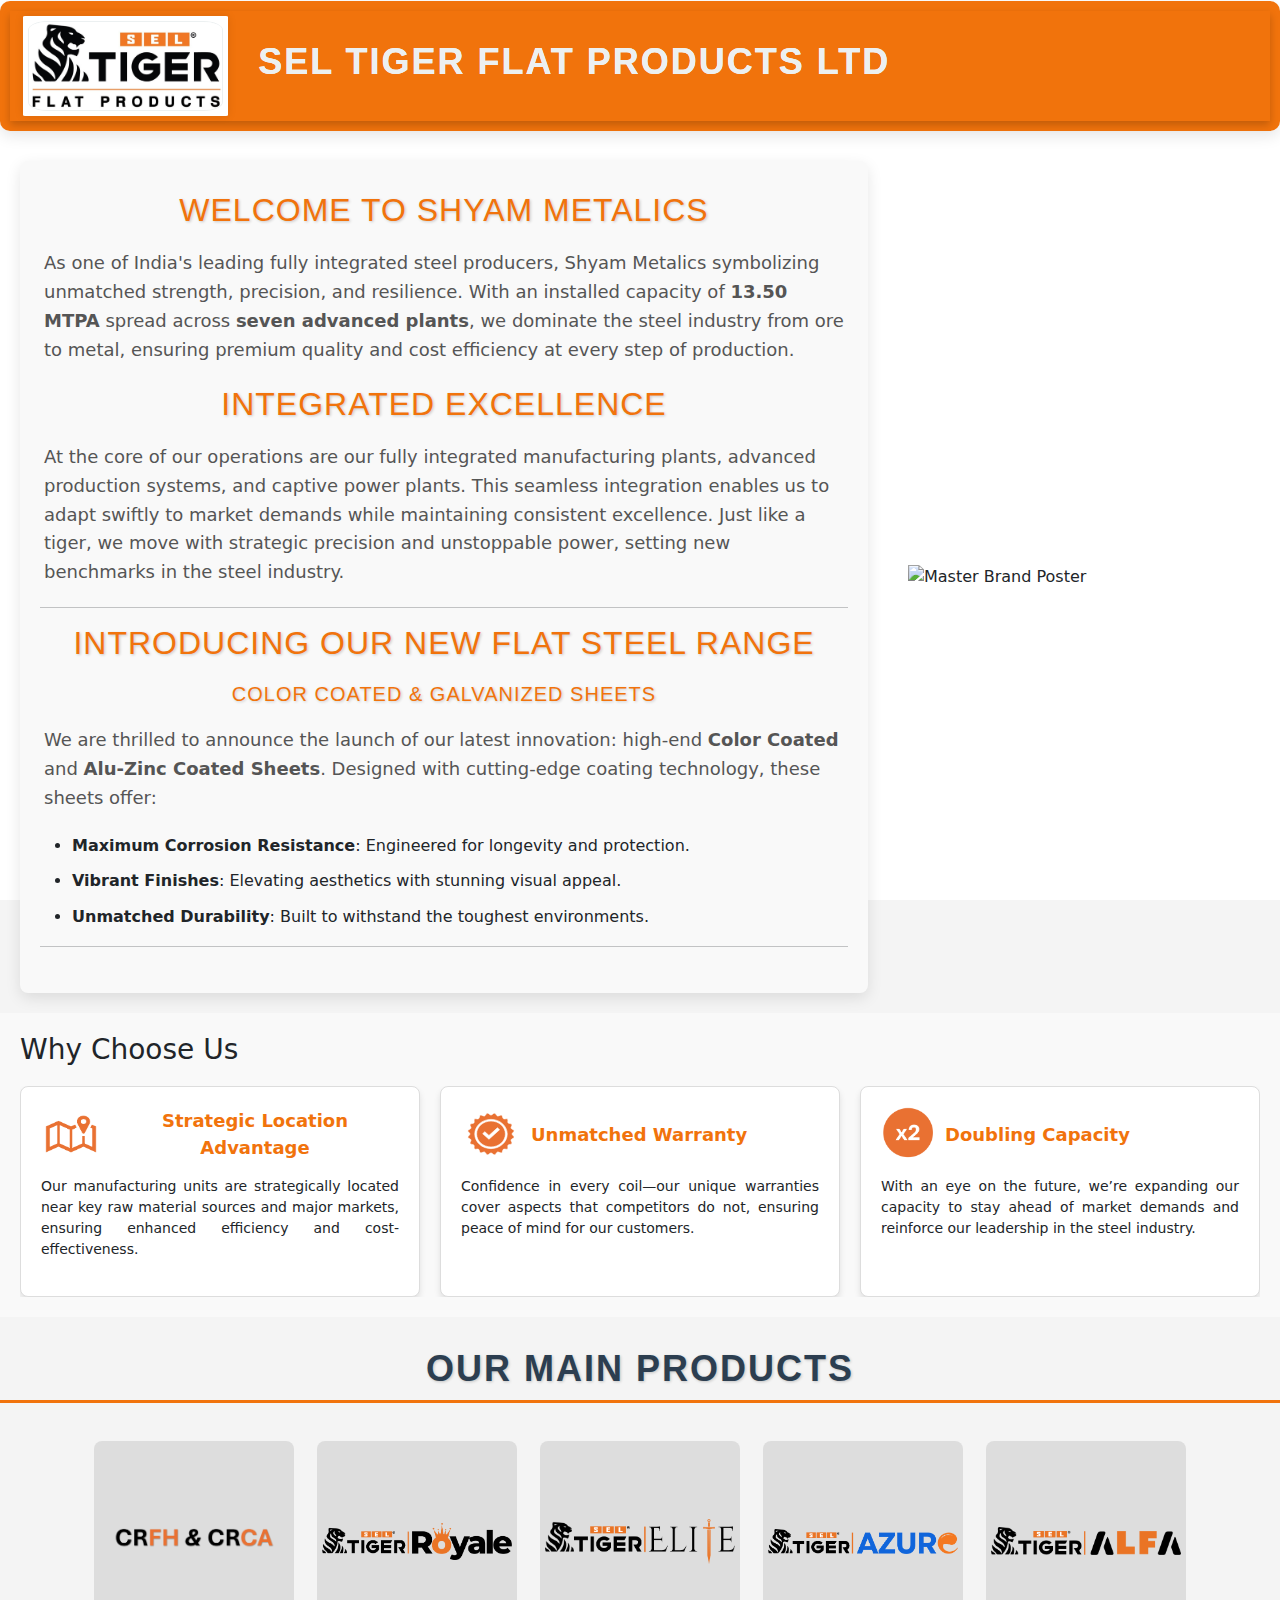
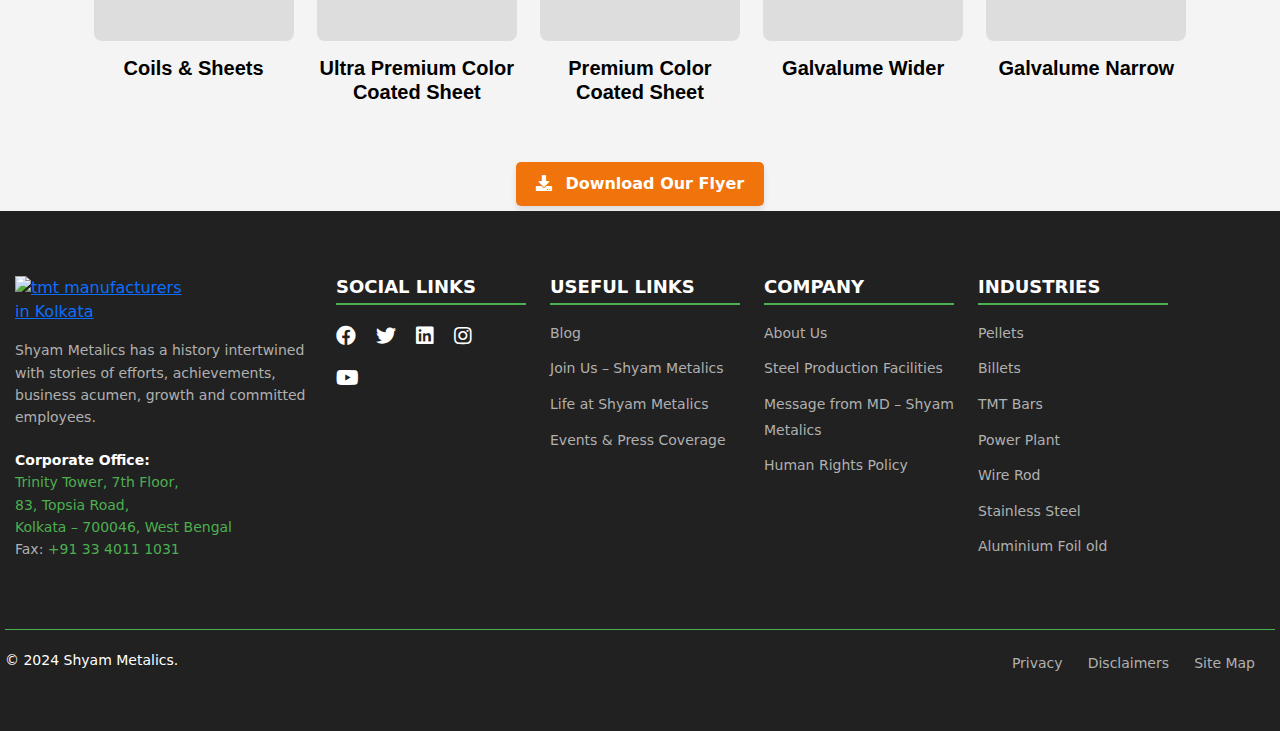
==== commit 9874cb97: "content update" ====
--- a/index.html
+++ b/index.html
@@ -44,7 +44,7 @@
                 <!-- <h2>About Us</h2>
                 -->
                 <h2 >Welcome to Shyam Metalics</h2>
-                <p>As one of India's leading fully integrated steel producers, Shyam Metalics proudly operates under the brand umbrella of <strong>"S-E-L Tiger"</strong>, symbolizing unmatched strength, precision, and resilience. With an installed capacity of <strong>13.50 MTPA</strong> spread across <strong>seven advanced plants</strong>, we dominate the steel industry from ore to metal, ensuring premium quality and cost efficiency at every step of production.</p>
+                <p>As one of India's leading fully integrated steel producers, Shyam Metalics symbolizing unmatched strength, precision, and resilience. With an installed capacity of <strong>13.50 MTPA</strong> spread across <strong>seven advanced plants</strong>, we dominate the steel industry from ore to metal, ensuring premium quality and cost efficiency at every step of production.</p>
                     <h2>Integrated Excellence</h2>
                 <p>At the core of our operations are our fully integrated manufacturing plants, advanced production systems, and captive power plants. This seamless integration enables us to adapt swiftly to market demands while maintaining consistent excellence. Just like a tiger, we move with strategic precision and unstoppable power, setting new benchmarks in the steel industry.</p>
            
@@ -168,7 +168,7 @@
                 <div class="image-box">
                     <img src="Azure.png" alt="Sub Brand 3">
                 </div>
-                <h3 class="modern-link">Galvalume Coils</h3>
+                <h3 class="modern-link">Galvalume Wider</h3>
             </a>
         </div>
         <div class="brand">
@@ -176,7 +176,7 @@
                 <div class="image-box">
                     <img src="Alfa.png" alt="Sub Brand 4">
                 </div>
-                <h3 class="modern-link">Galvalume Sheets</h3>
+                <h3 class="modern-link">Galvalume Narrow</h3>
             </a>
         </div>
     </div>
--- a/brandpage.css
+++ b/brandpage.css
@@ -233,8 +233,8 @@
     }
     .gallery-grid img {
         width: 100%;
-        height: 200px; /* Adjust height as needed */
-        object-fit: cover; /* Ensures images fill the container */
+        height:100%; /* Adjust height as needed */
+        object-fit: scale-down; /* Ensures images fill the container */
         border-radius: 10px; /* Optional: Adds rounded corners */
         transition: transform 0.3s ease; /* Smooth zoom effect */
     }
@@ -777,8 +777,8 @@
                 }
             
                 .feature-card {
-                    min-width: 250px;
-                    max-width: 250px;  /* Set a min-width for the cards in the slider */
+                    min-width: 300px;
+                    max-width: 300px;  /* Set a min-width for the cards in the slider */
                     flex-shrink: 0;  /* Prevent cards from shrinking */
                 }
             }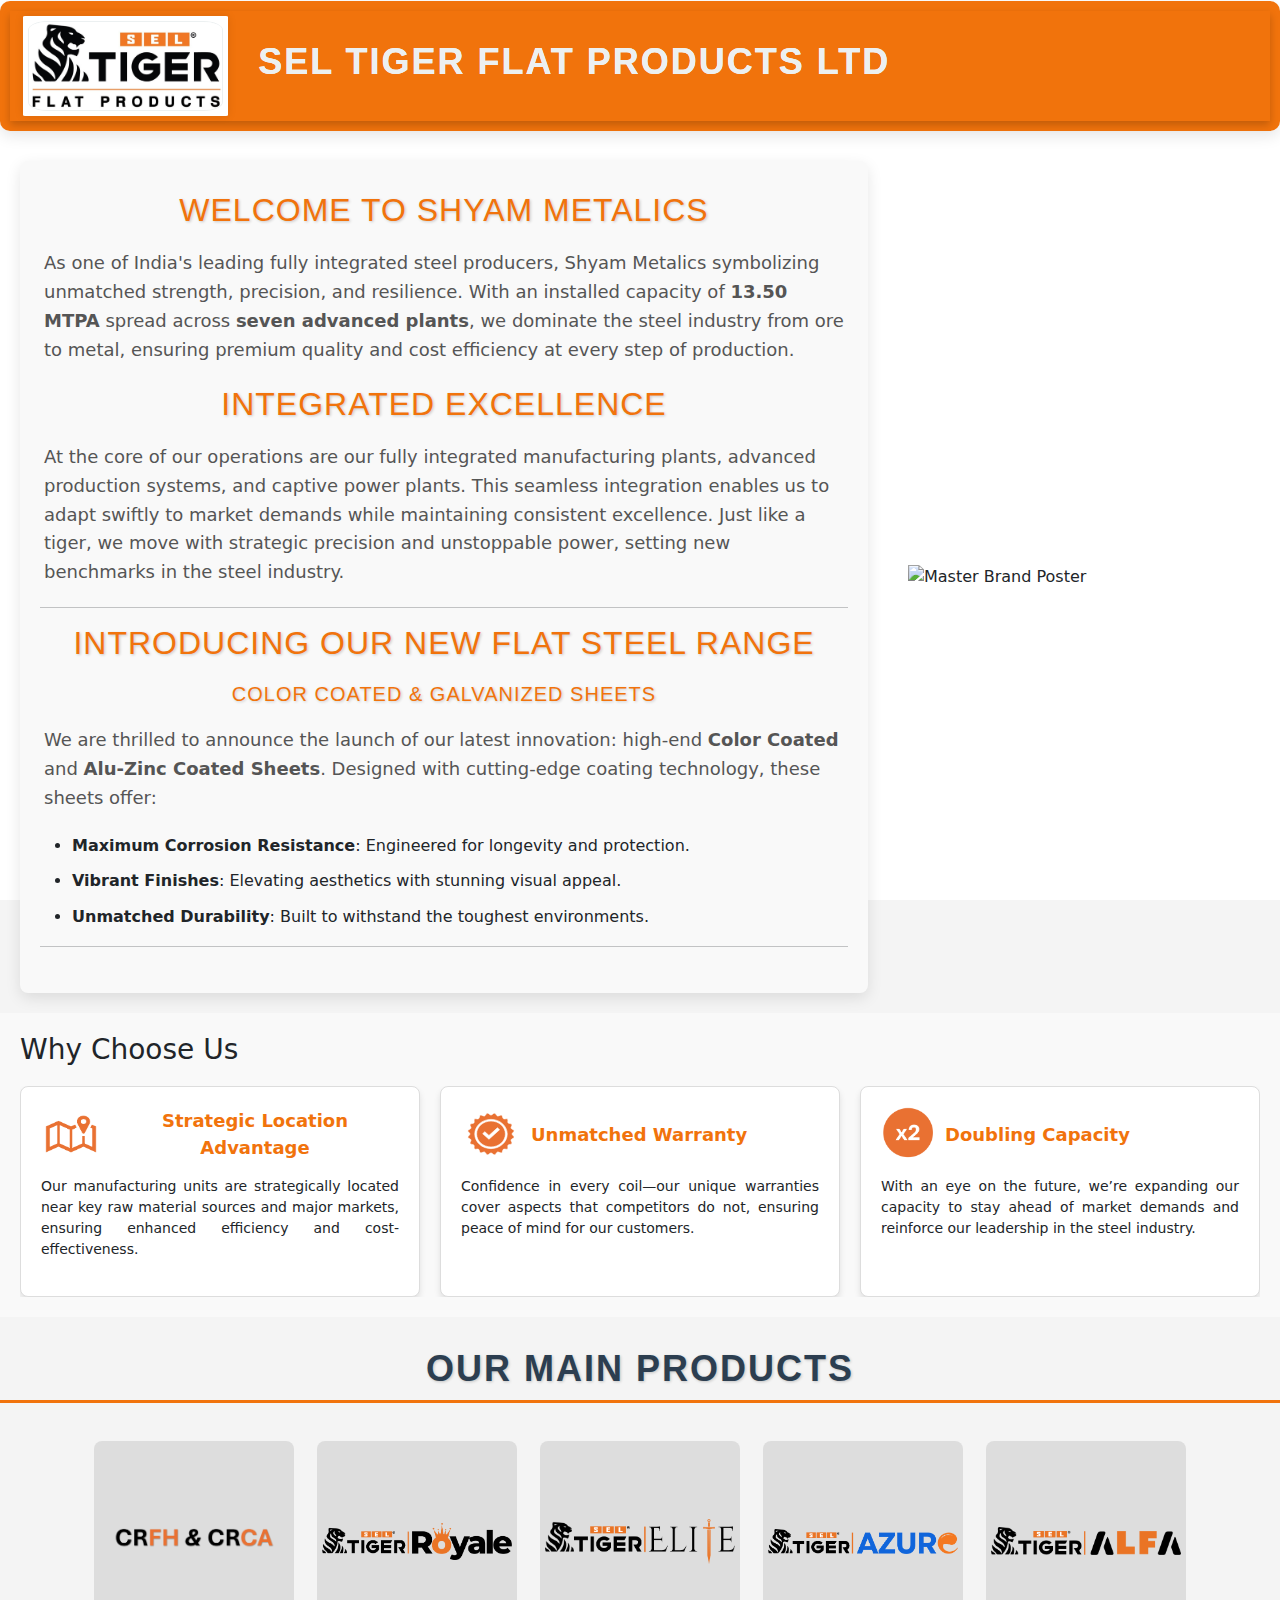
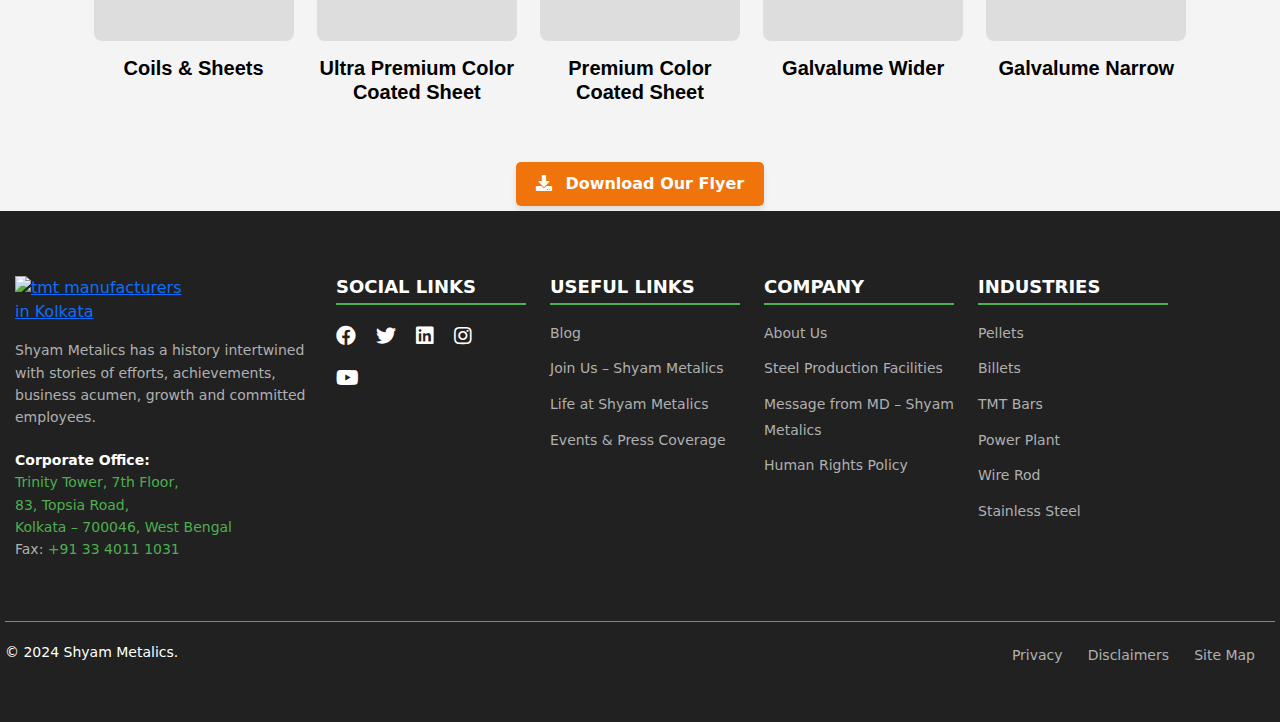
==== commit 99d84092: "footer correction" ====
--- a/index.html
+++ b/index.html
@@ -340,7 +340,7 @@
                                         <li><a href="https://www.shyammetalics.com/power/">Power Plant</a></li>
                                         <li><a href="https://www.shyammetalics.com/wire-rod/">Wire Rod</a></li>
                                         <li><a href="https://www.shyammetalics.com/stainless-steel/">Stainless Steel</a></li>
-                                        <li><a href="https://www.shyammetalics.com/?page_id=1855">Aluminium Foil old</a></li>
+                                        <!-- <li><a href="https://www.shyammetalics.com/?page_id=1855">Aluminium Foil old</a></li> -->
                                     </ul>
                                 </div>
                             </div>
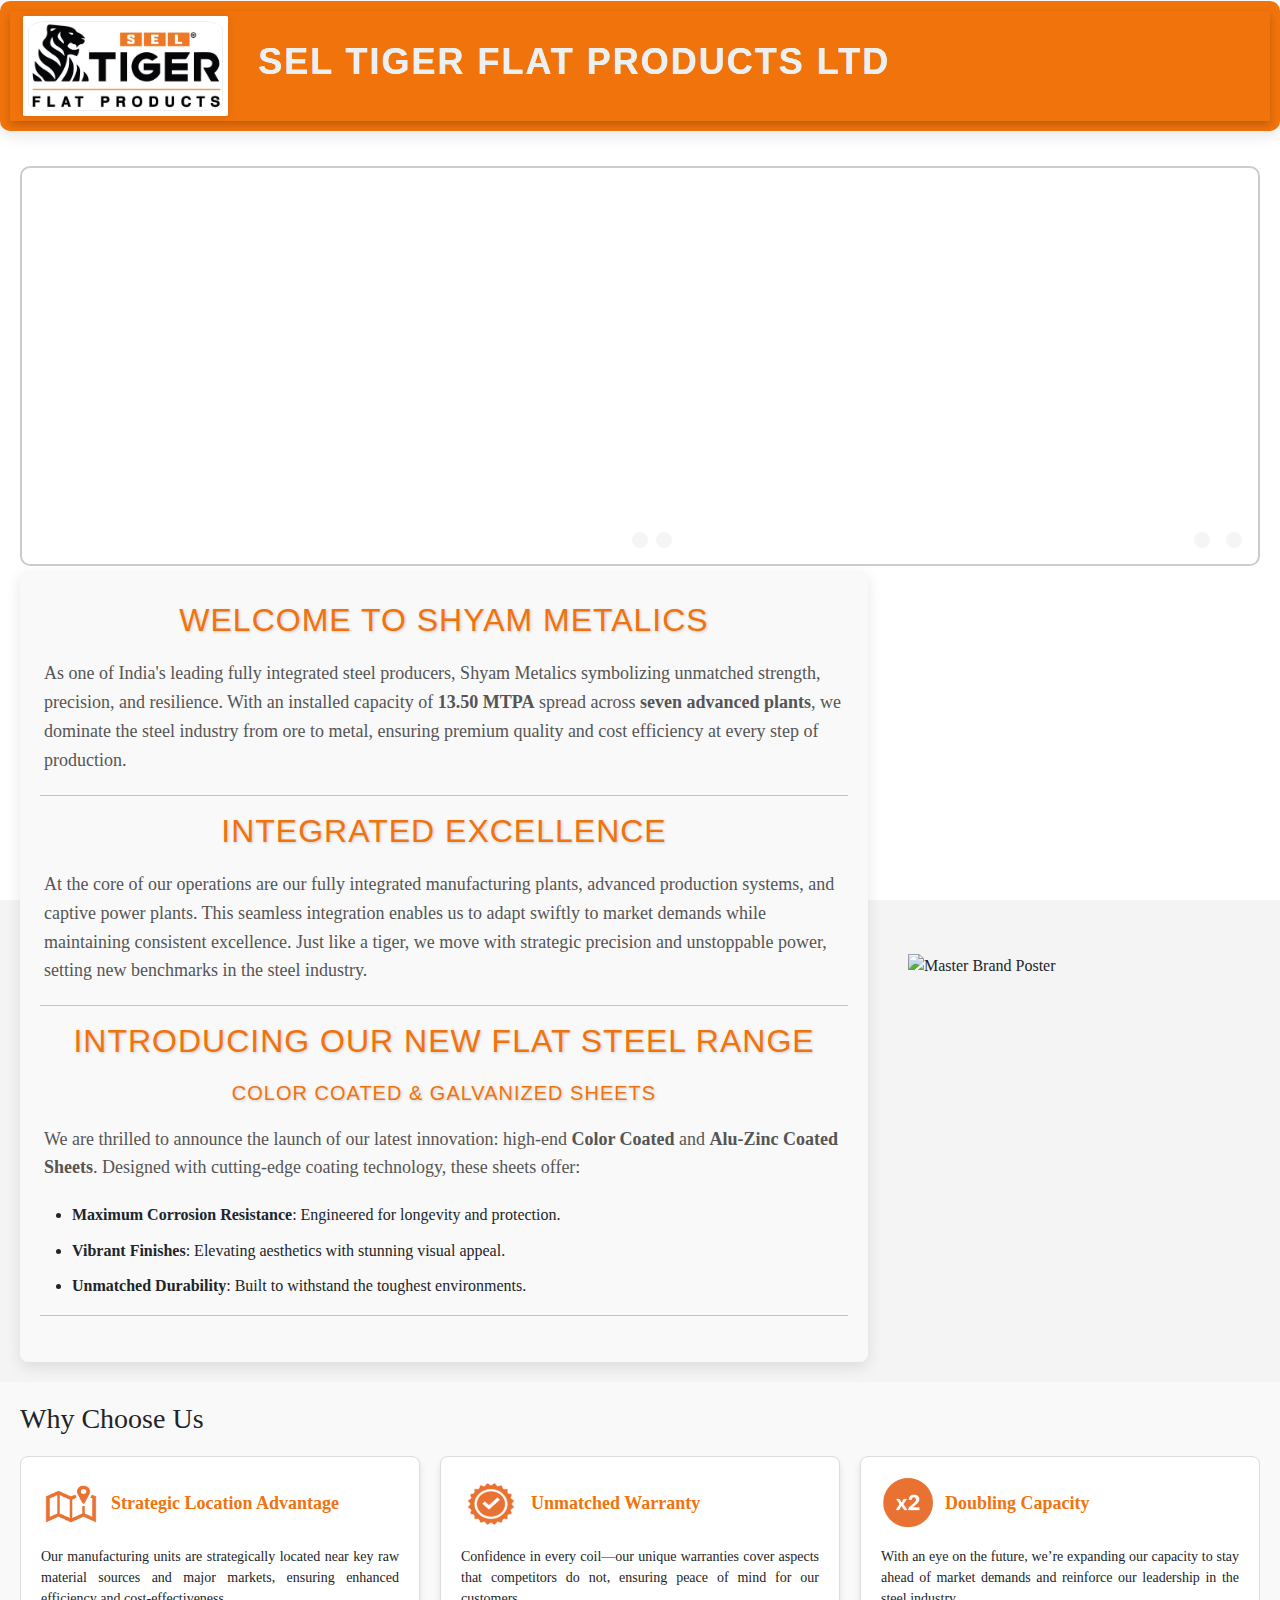
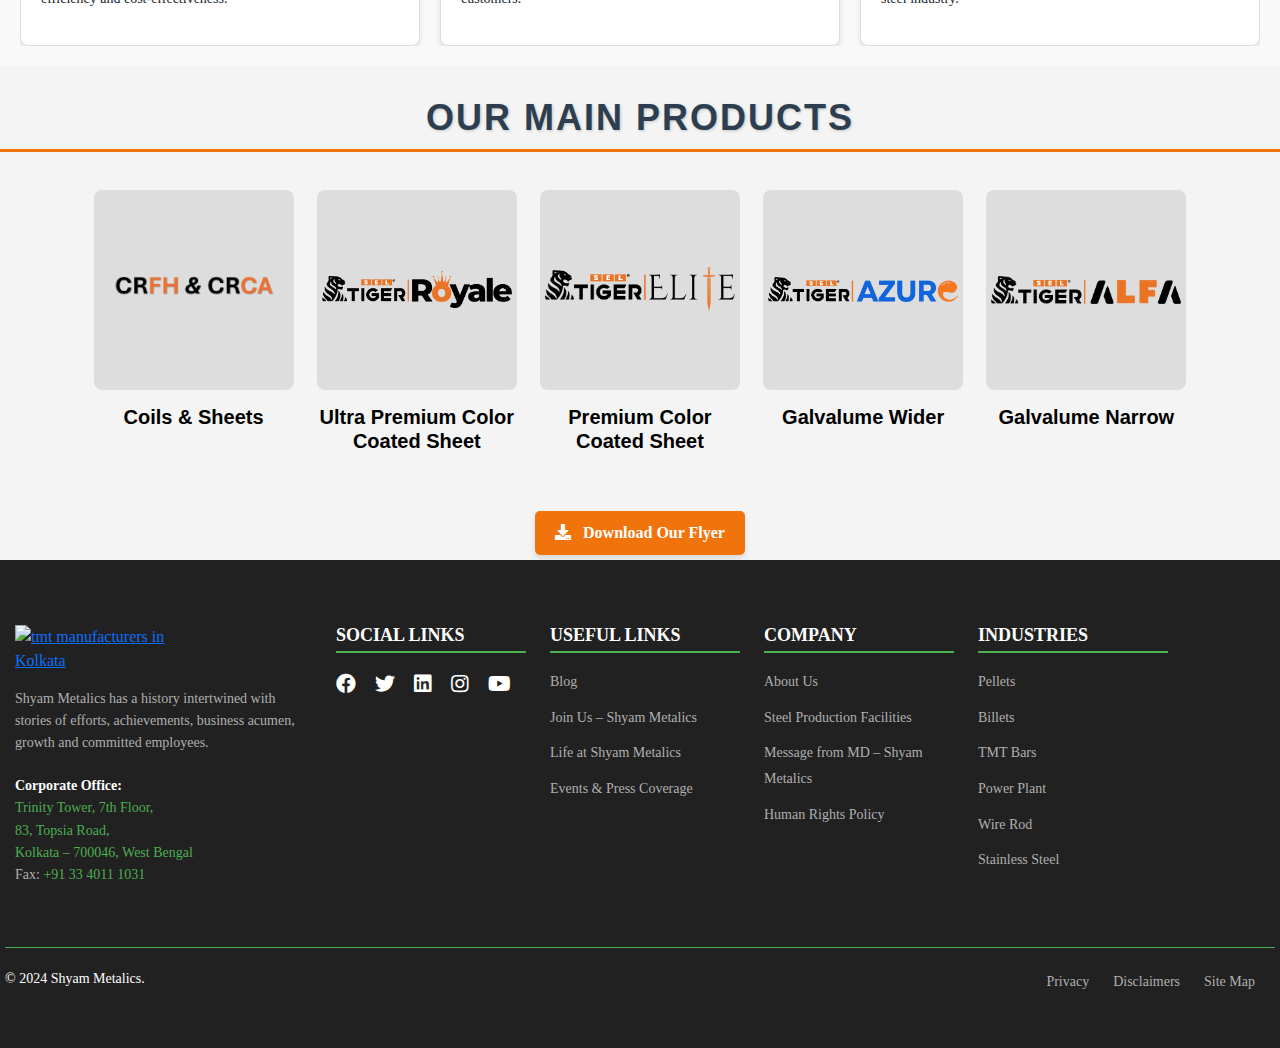
==== commit 26685208: "banner" ====
--- a/index.html
+++ b/index.html
@@ -31,6 +31,10 @@
     </header>
 
 </div>
+
+
+
+
     <!-- <div class="poster">
         <img src="images/Mastervisual.jpeg" alt="Master Brand Poster">
     </div>
@@ -39,13 +43,138 @@
 
     <!-- Main Content Section -->
     <section class="main-content">
+        <div class="slider-container">
+            <div class="slide fade">
+              <img class="slide-image" src="images/banner.jpg">
+              <div class="slide-content">
+                <h1 class="slide-title" style="color: #f1730c;">SEL TIGER </h1>
+                <p class="slide-desc">
+                    UNVEILING A NEW STANDARD IN FLAT PRODUCTS
+                </p>
+                <!-- <a href="" class="slide-btn">
+                  button <ion-icon name="arrow-forward-circle"></ion-icon>
+                </a> -->
+              </div>
+              <!-- <div class="slide-number-container">
+                <p class="slider-number">01</p>
+                <hr>
+                <p class="slider-number">03</p>
+              </div> -->
+            </div>
+          
+            <div class="slide fade">
+              <img class="slide-image" src="images/Bg1.png">
+              <div class="slide-content">
+                <h1 class="slide-title" style="color: #f1730c;">UNMATCHED VALUE PROPOSITION  </h1>
+                <p class="slide-desc">
+                  UNIQUE WARRANTY || TAILORED SOLUTION || QUICKER DELIVERY || CONSISTENT EXCELLENCE
+                </p>
+                <!-- <a href="" class="slide-btn">
+                  button <ion-icon name="arrow-forward-circle"></ion-icon>
+                </a> -->
+              </div>
+              <!-- <div class="slide-number-container">
+                <p class="slider-number">02</p>
+                <hr>
+                <p class="slider-number">03</p>
+              </div> -->
+            </div>
+          
+            <div class="slide fade">
+              <img class="slide-image" src="images/Roaylefl.jpg">
+              <div class="slide-content">
+                <h1 class="slide-title">VALUES</h1>
+                <p class="slide-desc">INTEGRITY || OWNERSHIP || COLLABORATION || COMMITMENT ||
+                </p>
+                <!-- <a href="" class="slide-btn">
+                  button <ion-icon name="arrow-forward-circle"></ion-icon>
+                </a> -->
+              </div>
+              <!-- <div class="slide-number-container">
+                <p class="slider-number">03</p>
+                <hr>
+                <p class="slider-number">03</p>
+              </div> -->
+            </div>
+          
+            <!-- Next and previous buttons -->
+            <div class="slider-nav">
+              <a class="slider-nav-btn" onclick="plusSlides(-1)">
+                <ion-icon name="caret-back-outline"></ion-icon>
+              </a>
+              <a class="slider-nav-btn" onclick="plusSlides(1)">
+                <ion-icon name="caret-forward-outline"></ion-icon>
+              </a>
+            </div>
+          
+            <!-- The dots/circles -->
+            <div class="dot-container">
+              <span class="dot" onclick="currentSlide(1)"></span>
+              <span class="dot" onclick="currentSlide(2)"></span>
+              <span class="dot" onclick="currentSlide(3)"></span>
+            </div>
+          </div>
+          <script type="module" src="https://unpkg.com/ionicons@7.1.0/dist/ionicons/ionicons.esm.js"></script>
+<script nomodule src="https://unpkg.com/ionicons@7.1.0/dist/ionicons/ionicons.js"></script>
+          
+          <script>
+          let slideIndex = 1;
+            const slides = document.getElementsByClassName("slide");
+            const dots = document.getElementsByClassName("dot");
+            
+            // Function to show a specific slide
+
+            function showSlides(n) {
+              if (n > slides.length) {
+                slideIndex = 1;
+              }
+              if (n < 1) {
+                slideIndex = slides.length;
+              }
+
+              // Hide all slides
+              for (let i = 0; i < slides.length; i++) {
+                slides[i].style.display = "none";
+              }
+            console.log("value before displat ",n)
+              // Remove the "active" class from all dots
+              for (let i = 0; i < dots.length; i++) {
+                dots[i].className = dots[i].className.replace(" active", "");
+              }
+            
+              // Display the current slide and mark its corresponding dot as active
+              slides[slideIndex - 1].style.display = "block";
+              dots[slideIndex - 1].className += " active";
+              console.log("valueafter display",n)
+
+            }
+            
+            // Function to advance to the next slide
+            function plusSlides(n) {
+              showSlides((slideIndex += n));
+            }
+            
+            // Function to navigate to a specific slide
+            function currentSlide(n) {
+              showSlides((slideIndex = n));
+            }
+            
+            // Automatically advance to the next slide every 3 seconds (3000 milliseconds)
+            setInterval(function () {
+              plusSlides(1);
+            }, 8000);
+            
+            // Initialize the slider
+            showSlides(slideIndex);
+            </script>
         <div class="content-wrapper">
             <section class="about-us">
                 <!-- <h2>About Us</h2>
                 -->
                 <h2 >Welcome to Shyam Metalics</h2>
                 <p>As one of India's leading fully integrated steel producers, Shyam Metalics symbolizing unmatched strength, precision, and resilience. With an installed capacity of <strong>13.50 MTPA</strong> spread across <strong>seven advanced plants</strong>, we dominate the steel industry from ore to metal, ensuring premium quality and cost efficiency at every step of production.</p>
-                    <h2>Integrated Excellence</h2>
+                <hr>
+                <h2>Integrated Excellence</h2>
                 <p>At the core of our operations are our fully integrated manufacturing plants, advanced production systems, and captive power plants. This seamless integration enables us to adapt swiftly to market demands while maintaining consistent excellence. Just like a tiger, we move with strategic precision and unstoppable power, setting new benchmarks in the steel industry.</p>
            
                
@@ -148,15 +277,15 @@
             </a>
         </div>
         <div class="brand">
-            <a href="subbrand1.html" class="link-container">
+            <a href="Royale.html" class="link-container">
                 <div class="image-box">
-                    <img src="Royale.png" alt="Sub Brand 1">
+                    <img src="Royale.png" alt="Royale">
                 </div>
                 <h3 class="modern-link">Ultra Premium Color Coated Sheet</h3>
             </a>
         </div>
         <div class="brand">
-            <a href="subbrand2.html" class="link-container">
+            <a href="Elite.html" class="link-container">
                 <div class="image-box">
                     <img src="Elite.png" alt="Sub Brand 2">
                 </div>
@@ -164,7 +293,7 @@
             </a>
         </div>
         <div class="brand">
-            <a href="subbrand3.html" class="link-container">
+            <a href="WiderCoils.html" class="link-container">
                 <div class="image-box">
                     <img src="Azure.png" alt="Sub Brand 3">
                 </div>
@@ -172,7 +301,7 @@
             </a>
         </div>
         <div class="brand">
-            <a href="subbrand4.html" class="link-container">
+            <a href="NarrowCorrugated.html" class="link-container">
                 <div class="image-box">
                     <img src="Alfa.png" alt="Sub Brand 4">
                 </div>
@@ -182,7 +311,9 @@
     </div>
 
     
-
+    
+</body>
+</html>
   
     <!-- Download Section -->
     <section class="download-section">
@@ -194,62 +325,7 @@
     <!-- Stock Price Section -->
     
 
-    <script>
-
-new Swiper('.card-wrapper', {  
-  loop: true,  
-  speed: 700,  
-  spaceBetween: 30,  
-
-  // If we need pagination  
-  pagination: {  
-    el: '.swiper-pagination',  
-    clickable: true,  
-    dynamicBullets: true,  
-  },  
-
-  // Navigation arrows  
-  navigation: {  
-    nextEl: '.swiper-button-next',  
-    prevEl: '.swiper-button-prev',  
-  },  
-  
-  breakpoints: { 
-    0: {  
-      slidesPerView: 1  
-    },  
-    768: {  
-      slidesPerView: 2  
-    },  
-    1024: {  
-      slidesPerView: 3  
-    },  
-  }  
-});  
-        const apiKey = "58T5CIDBFFD2IKK9"; // Replace with your Alpha Vantage API key
-        const symbol = "SHYAMMETL.BSE"; // Stock symbol you want to track
-        const apiUrl = `https://www.alphavantage.co/query?function=GLOBAL_QUOTE&symbol=shyammetl.bse&apikey=58T5CIDBFFD2IKK9`;
-
-        async function fetchStockPrice() {
-            try {
-                const response = await fetch(apiUrl);
-                const data = await response.json();
-
-                if (data["Global Quote"] && data["Global Quote"]["05. price"]) {
-                    const price = data["Global Quote"]["05. price"];
-                    document.getElementById("stock-price").textContent = `Rs.${parseFloat(price).toFixed(2)}`;
-                } else {
-                    document.getElementById("stock-price").textContent = "Data not available.";
-                }
-            } catch (error) {
-                console.error("Error fetching stock price:", error);
-                document.getElementById("stock-price").textContent = "Error loading data.";
-            }
-        }
-
-        fetchStockPrice(); // Fetch initially
-        setInterval(fetchStockPrice, 3600000); // Update every hour (3600000 ms)
-    </script>
+    
 </body>
 </html>
 
--- a/styles.css
+++ b/styles.css
@@ -732,70 +732,15 @@
  
 .slider-container {
     width: 100%;           /* Full width */
-    max-width: 800px;      /* Maximum width for the container */
+    /* max-width: 800px;      Maximum width for the container */
     height: 400px;         /* Fixed height to define layout */
-    margin: 50px auto;     /* Center the slider horizontally */
+    margin: 5px auto;     /* Center the slider horizontally */
     overflow: hidden;      /* Hides images outside the visible area */
     border: 2px solid #ccc;
     border-radius: 10px;
   }
 
   /* Slider */
-  .slider {
-    display: flex;                    /* Arrange slides in a row */
-    transition: transform 0.5s ease;  /* Smooth transition for sliding */
-    height: 100%;                     /* Match height of the container */
-  }
-
-  /* Each Slide */
-  .slide {
-    min-width: 100%; /* Each slide occupies full width of the container */
-    height: 100%;    /* Match height of the container */
-  }
-
-  .slide img {
-    width: 100%;     /* Image stretches to fill the slide */
-    height: 100%;    /* Ensure the image fits properly */
-    object-fit: cover; /* Maintains aspect ratio, crops if necessary */
-  }
-    .controls {
-    position: absolute;
-    top: 50%;
-    width: 100%;
-    display: flex;
-    justify-content: space-between;
-    transform: translateY(-50%);
-  }
-
-  .control {
-    background-color: rgba(0, 0, 0, 0.5);
-    color: white;
-    border: none;
-    padding: 10px 20px;
-    cursor: pointer;
-    font-size: 18px;
-    border-radius: 5px;
-  }
-
-  .control:hover {
-    background-color: rgba(0, 0, 0, 0.8);
-  }
-
-  .card-wrapper {
-    max-width: 1100px;
-    margin: 0 auto; /* Centers the wrapper horizontally */
-    padding: 20px 10px;
-    overflow: hidden;
-    position: relative; /* To position the slide controls */
-  }
-  
-  .card-list {
-    display: flex;
-    transition: transform 0.5s ease-in-out; /* Smooth transition for sliding */
-    padding: 0;
-    margin: 0;
-    gap: 15px; /* Adds spacing between cards */
-  }
   
   .card-item {
     list-style: none;
@@ -882,4 +827,324 @@
       flex: 1 1 100%; /* Each card takes up the full row */
     }
   }
-  +  /* .slider {
+    height: 300px;
+    width: 100%;
+    max-width: 800px;
+    margin: 0 auto;
+    overflow: hidden;
+    position: relative;
+}
+
+.slider-wrapper {
+    height: 100%;
+    display: flex;
+    width: 100%; 
+    transition: transform 0.5s ease;
+}
+
+.slide {
+    width: 100%;
+    flex-shrink: 0;
+}
+
+.slide img {
+    width: 100%;
+    display: block;
+}
+
+.slider-buttons {
+    position: absolute;
+    top: 50%;
+    width: 100%;
+    display: flex;
+    justify-content: space-between;
+    transform: translateY(-50%);
+}
+
+.slider-buttons button {
+    background-color: rgba(0, 0, 0, 0.5);
+    border: none;
+    color: white;
+    padding: 10px 20px;
+    cursor: pointer;
+}
+
+.slider-buttons button:hover {
+    background-color: rgba(0, 0, 0, 0.8);
+}
+
+.slider-indicators {
+    position: absolute;
+    bottom: 10px;
+    width: 100%;
+    display: flex;
+    justify-content: center;
+}
+
+.slider-indicators div {
+    width: 10px;
+    height: 10px;
+    background-color: rgba(255, 255, 255, 0.5);
+    margin: 0 5px;
+    border-radius: 50%;
+    cursor: pointer;
+    transition: background-color 0.3s ease;
+}
+
+.slider-indicators .active {
+    background-color: rgba(255, 255, 255, 0.9);
+} */
+
+/* .slider{
+    width: 1300px;
+    max-width: 100vw;
+    height: 700px;
+    margin: auto;
+    position: relative;
+    overflow: hidden;
+}
+.list {
+    position: absolute;
+    top: 0;
+    left: 0;
+    height: 100%;
+    display: flex;
+    width: max-content;
+    transition: 1s;
+}
+.list img{
+    width: 1300px;
+    max-width: 100vw;
+    height: 100%;
+    object-fit: cover;
+}
+.buttons{
+    position: absolute;
+    top: 45%;
+    left: 5%;
+    width: 90%;
+    display: flex;
+    justify-content: space-between;
+}
+.buttons button {
+    width: 50px;
+    height: 50px;
+    border-radius: 505;
+    background-color: #fff5;
+    color: #fff;
+    border: none;
+    font-family: monospace;
+    font-weight: bold;
+}
+.dots{
+    position: absolute;
+    bottom: 10px;
+    color: #fff;
+    left: 0;
+    width: 100%;
+    margin: 0;
+    padding: 0;
+    display: flex;
+    justify-content: center;
+    transition: 1s;
+}
+.dots li {
+    list-style: none;
+    width: 10px;
+    height: 10px;
+    background-color: #fff;
+    margin: 20px;
+    border-radius: 20px;
+}
+.dots li.active {
+    width: 30px;
+}
+@media screen and ( max-width: 768px) { 
+    .slider {
+        height: 400px;
+    }
+    
+}
+ */
+ @import url("https://fonts.googleapis.com/css2?family=Roboto:wght@300;400;500;700;900&display=swap");
+
+ * {
+   margin: 0;
+   padding: 0;
+   box-sizing: border-box;
+   font-family: Roboto;
+   text-decoration: none;
+ }
+ 
+ .slider-container {
+   width: 100%;
+   position: relative;
+ }
+ 
+ .slide {
+   width: 100%;
+   display: none;
+ }
+ 
+ .slide-image {
+   width: 100%;
+   height: 100vh;
+   object-fit: cover;
+   filter: brightness(0.6);
+ }
+ 
+ .slide-content {
+   position: absolute;
+   top: 0;
+   left: 0;
+   z-index: 5;
+   margin: auto;
+   width: 100%;
+   height: 100%;
+   display: flex;
+   flex-direction: column;
+   align-items: center;
+   justify-content: center;
+   gap: 1rem;
+   text-align: center;
+   background-color: rgba(0, 0, 0, 0.6);
+   padding: 1rem;
+ }
+ .slide-title {
+    background-color: rgba(255, 255, 255, 0.6); /* Light background with some transparency */
+    margin-top: 10px;
+    width: 100%;
+    font-size: 25px;
+    color: #f1730c;
+    font-weight: 600;
+    font-family: 'Helvetica', sans-serif;
+    text-transform: uppercase;
+    margin-bottom: 20px;
+    letter-spacing: 1px;
+    text-shadow: 1px 1px 3px rgba(0, 0, 0, 0.2);
+    max-width: 50rem;
+    font-size: 2.5rem;
+    font-weight: 500;
+    text-transform: capitalize;
+    padding: 10px; /* Adding padding to give space around the text */
+    border-radius: 8px; /* Optional: Add border radius for rounded corners */
+}
+
+ .slide-desc {
+   width: 100%;
+   max-width: 50rem;
+   color: lightgray;
+   font-size: 1rem;
+   font-weight: 300;
+ }
+ .slide-btn {
+   color: black;
+   background-color: white;
+   display: flex;
+   align-items: center;
+   justify-content: center;
+   gap: 0.5rem;
+   font-size: 1.2rem;
+   font-weight: 500;
+   margin-top: 1rem;
+   border-radius: 0.5rem;
+   padding: 0.5rem 1rem;
+   text-transform: capitalize;
+   transition: ease 0.3s;
+ }
+ .slide-btn:hover {
+   gap: 1rem;
+ }
+ 
+ .slide-number-container {
+   position: absolute;
+   bottom: 1rem;
+   left: 1rem;
+   z-index: 5;
+   font-size: 1.5rem;
+   display: flex;
+   gap: 0.5rem;
+   align-items: center;
+   color: rgba(211, 211, 211, 0.788);
+   letter-spacing: 0.2rem;
+ }
+ .slide-number-container hr {
+   width: 3rem;
+   transform: rotate(130deg);
+   border-color: rgba(211, 211, 211, 0.788);
+ }
+ 
+ .slider-nav {
+   position: absolute;
+   bottom: 1rem;
+   right: 1rem;
+   z-index: 5;
+   display: flex;
+   align-items: center;
+   justify-content: center;
+   gap: 1rem;
+ }
+ .slider-nav-btn {
+   cursor: pointer;
+   background-color: rgba(211, 211, 211, 0.226);
+   color: white;
+   font-size: 1.5rem;
+   padding: 0.5rem;
+   border-radius: 0.5rem;
+   display: flex;
+   align-items: center;
+   justify-content: center;
+   transition: ease 0.3s;
+ }
+ .slider-nav-btn:hover {
+   background-color: white;
+   color: black;
+ }
+ 
+ .dot-container {
+   position: absolute;
+   bottom: 1rem;
+   left: 0;
+   z-index: 4;
+   width: 100%;
+   display: flex;
+   align-items: center;
+   justify-content: center;
+   gap: 0.5rem;
+ }
+ .dot {
+   cursor: pointer;
+   height: 1rem;
+   width: 1rem;
+   background-color: rgba(211, 211, 211, 0.226);
+   border-radius: 50%;
+   display: inline-block;
+   transition: ease 0.3s;
+ }
+ .active,
+ .dot:hover {
+   background-color: white;
+ }
+ 
+ .fade {
+   animation-name: fade;
+   animation-duration: 10s;
+ }
+ @keyframes fade {
+   from {
+     opacity: 0.9;
+   }
+   to {
+     opacity: 0.9;
+   }
+ }
+ .slide-title h2 {
+    font-size: 32px;
+    color: #f1730c;
+    margin-bottom: 20px;
+}
+.slide-title h1 span {
+    color: #ef8122;
+    font-size: 100px;
+}--- a/brandpage.css
+++ b/brandpage.css
@@ -159,7 +159,7 @@
     width: 100%;
     height: 100%;
     border-radius: 10px;
-    object-fit: fill;
+    object-fit: contain;
     box-shadow: 0 8px 16px rgba(0, 0, 0, 0.1);
     transition: transform 0.3s ease;
 }
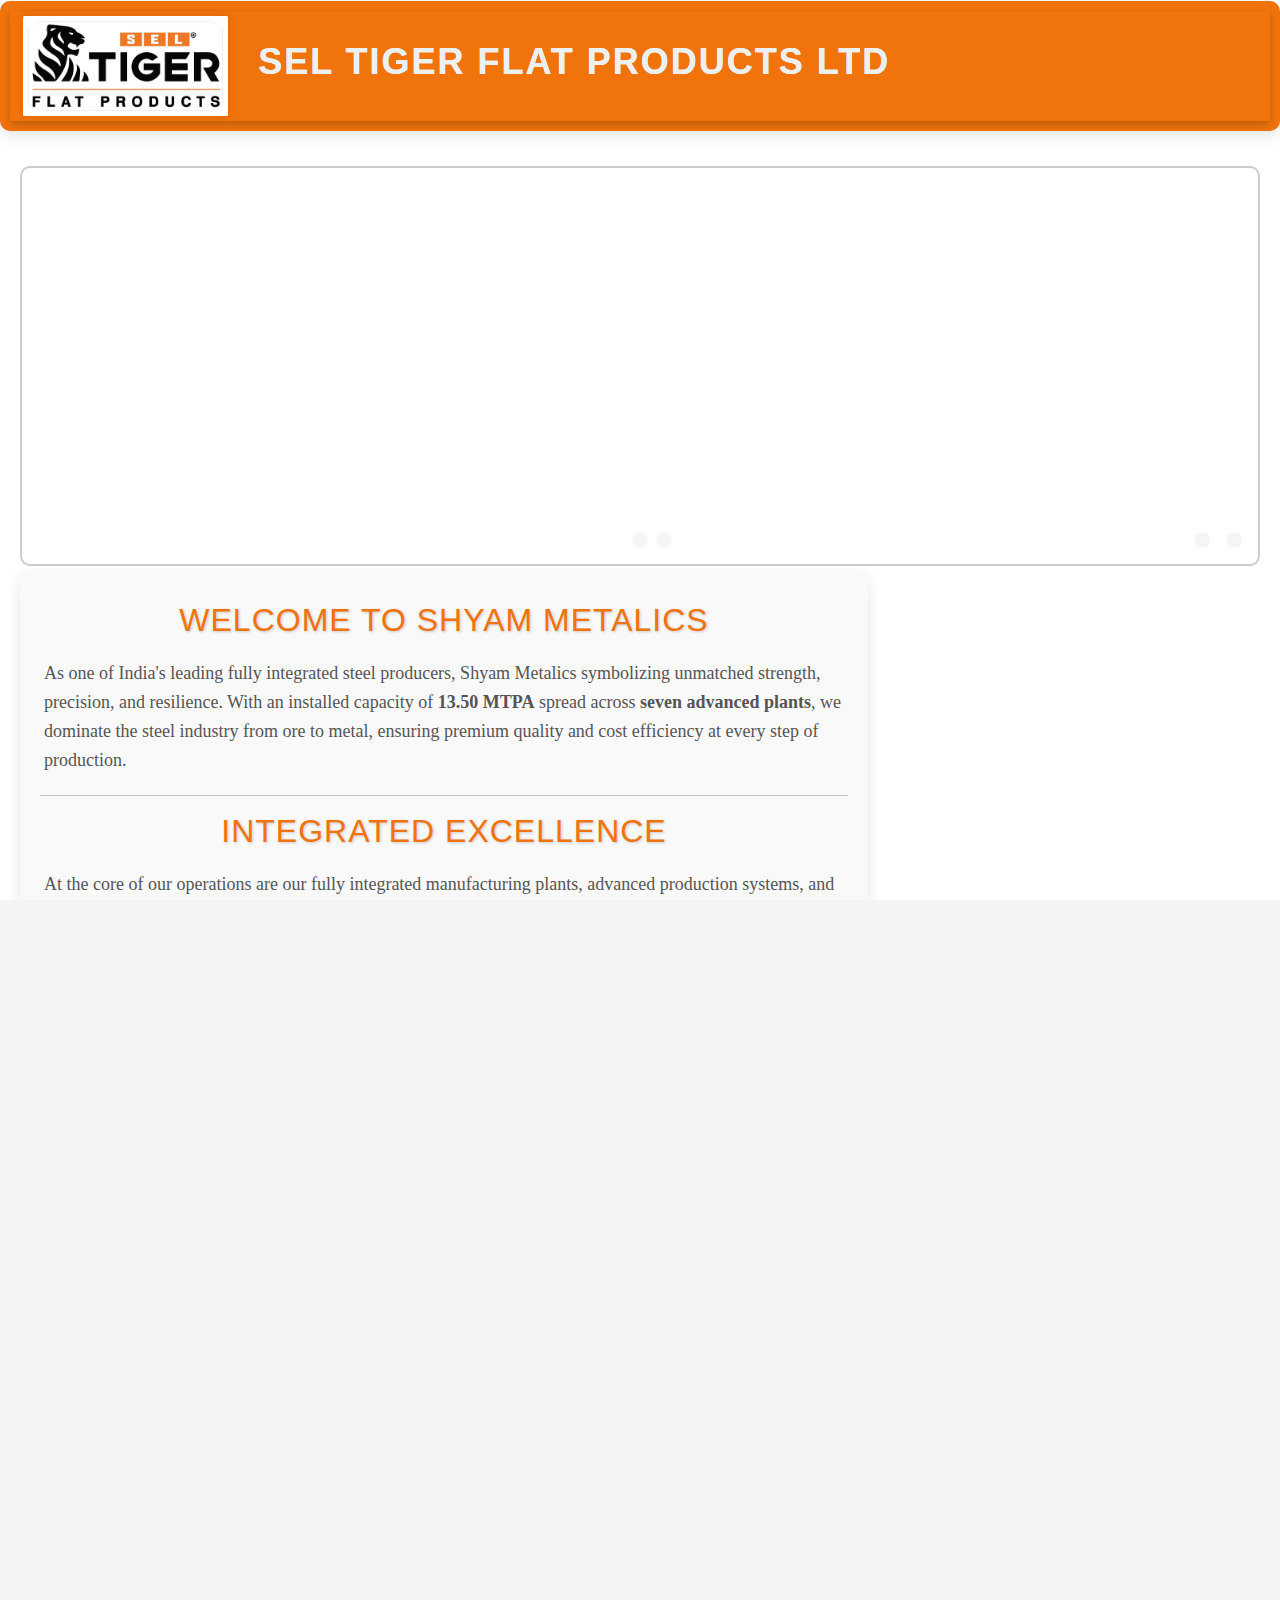
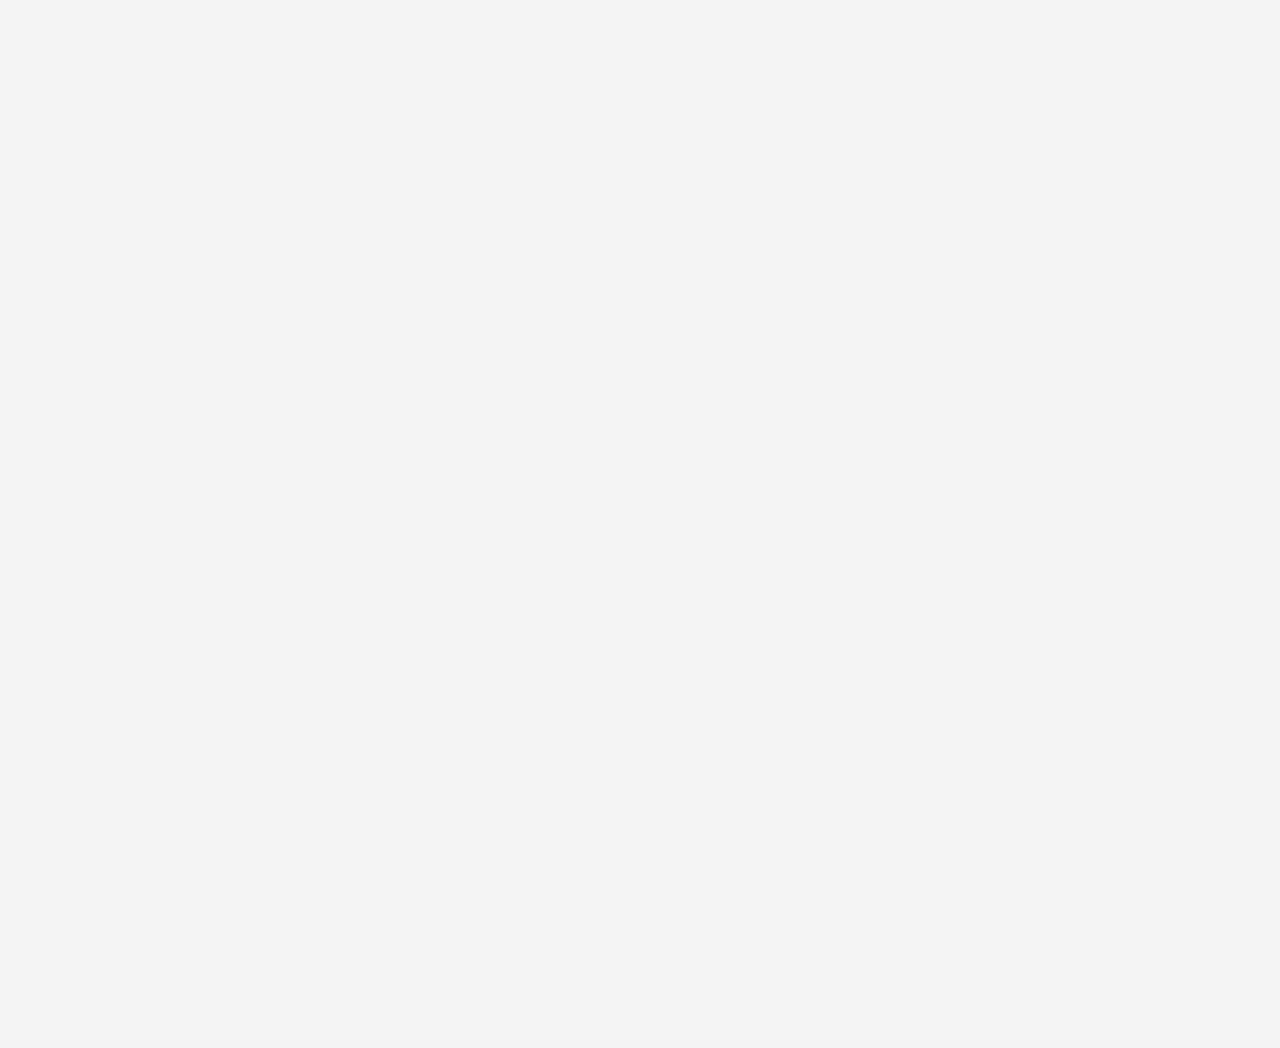
==== commit 1ffe5a71: "x asix fix" ====
--- a/index.html
+++ b/index.html
@@ -166,6 +166,57 @@
             
             // Initialize the slider
             showSlides(slideIndex);
+
+
+            const sliderContainer = document.querySelector(".slider-container");
+
+sliderContainer.addEventListener("mousedown", (e) => {
+  startX = e.clientX;
+});
+
+sliderContainer.addEventListener("touchstart", (e) => {
+  startX = e.touches[0].clientX;
+});
+
+sliderContainer.addEventListener("mousemove", (e) => {
+  if (startX !== 0) {
+    endX = e.clientX;
+  }
+});
+
+sliderContainer.addEventListener("touchmove", (e) => {
+  if (startX !== 0) {
+    endX = e.touches[0].clientX;
+  }
+});
+
+sliderContainer.addEventListener("mouseup", () => {
+  handleSwipe();
+});
+
+sliderContainer.addEventListener("touchend", () => {
+  handleSwipe();
+});
+
+// Function to handle swipe detection
+function handleSwipe() 
+{
+  if (startX !== 0 && endX !== 0) {
+    const diff = endX - startX;
+
+    if (Math.abs(diff) > 50) { // Adjust the threshold for swipe sensitivity
+      if (diff > 0) {
+        plusSlides(-1); // Swipe Right -> Previous Slide
+      } else {
+        plusSlides(1); // Swipe Left -> Next Slide
+      }
+    }
+  }
+}
+
+  // Reset values
+  startX = 0;
+  endX = 0;
             </script>
         <div class="content-wrapper">
             <section class="about-us">
--- a/styles.css
+++ b/styles.css
@@ -12,6 +12,7 @@
     color: #f1730c;
     display: flex;
     flex-direction: column;
+    overflow-x: hidden;
     
     /* justify-content: space-between;  Ensures content takes up space between header and footer */
     /* text-align: center; */
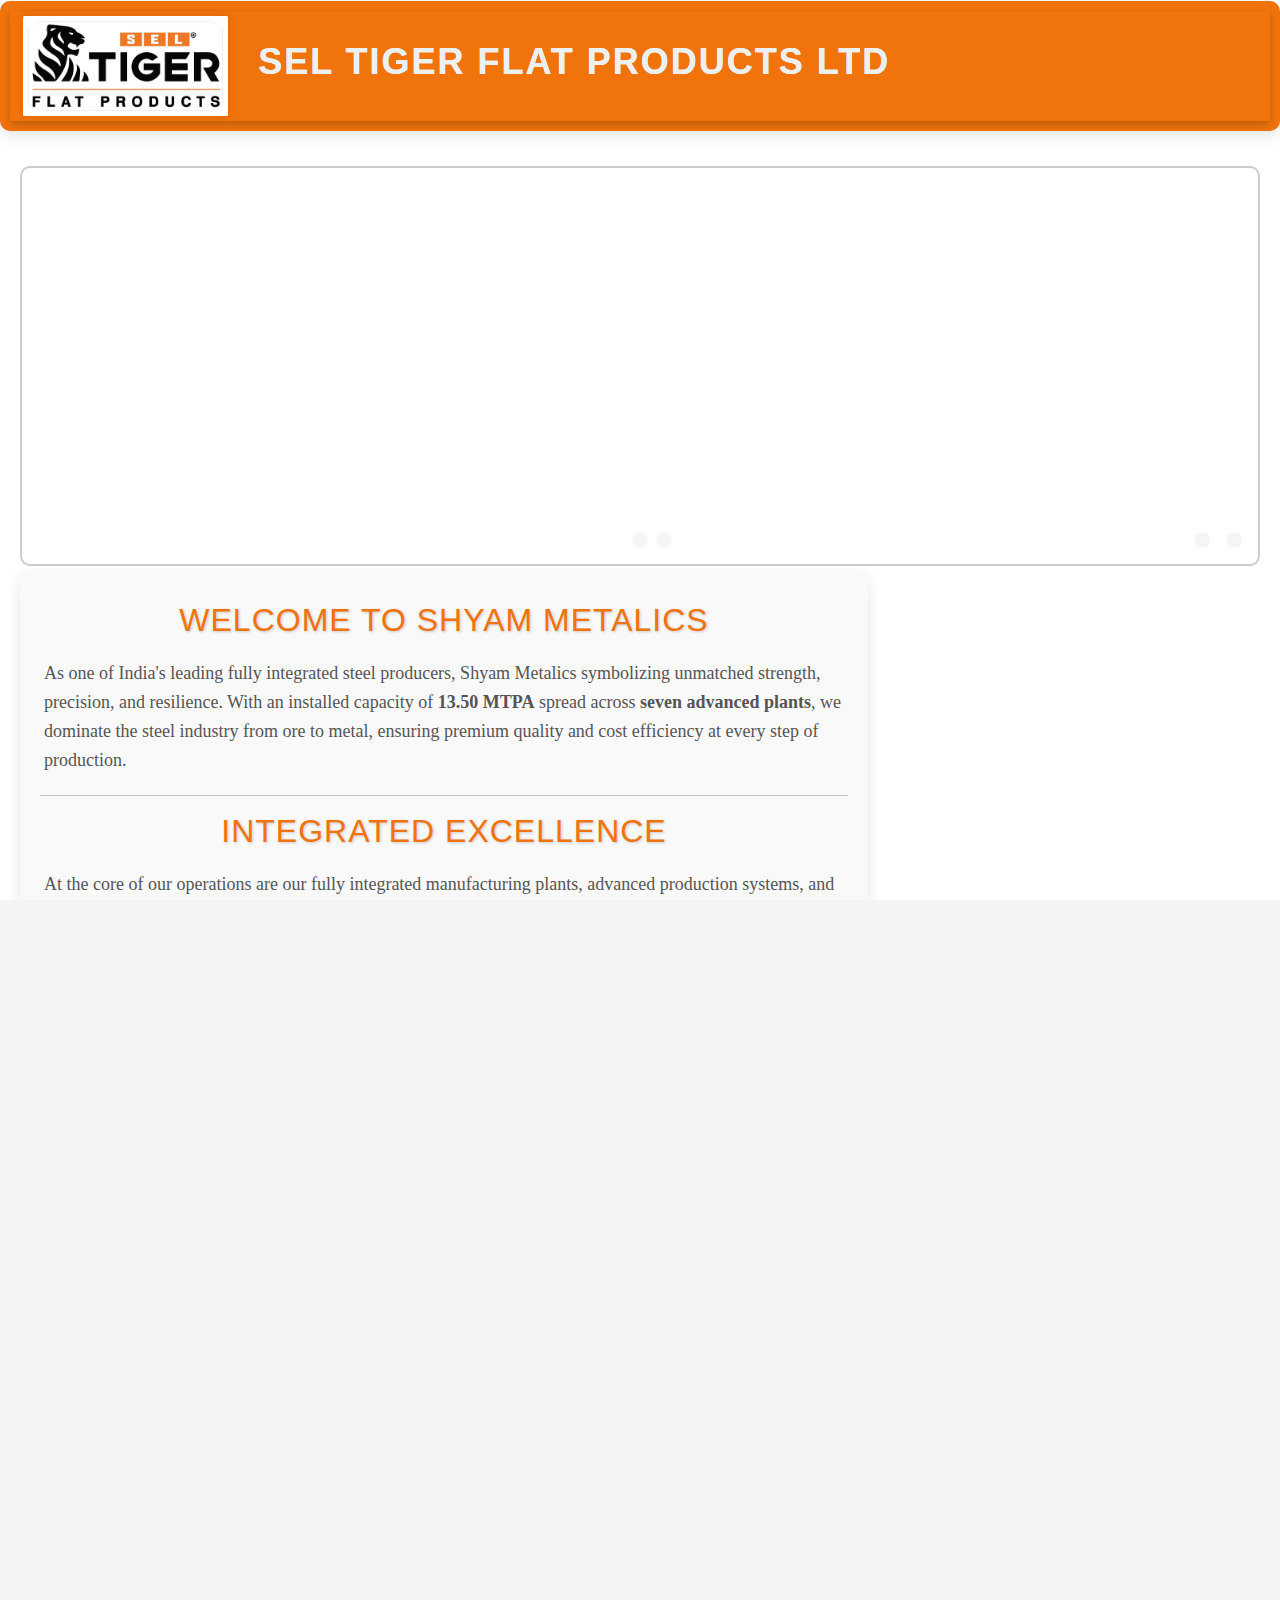
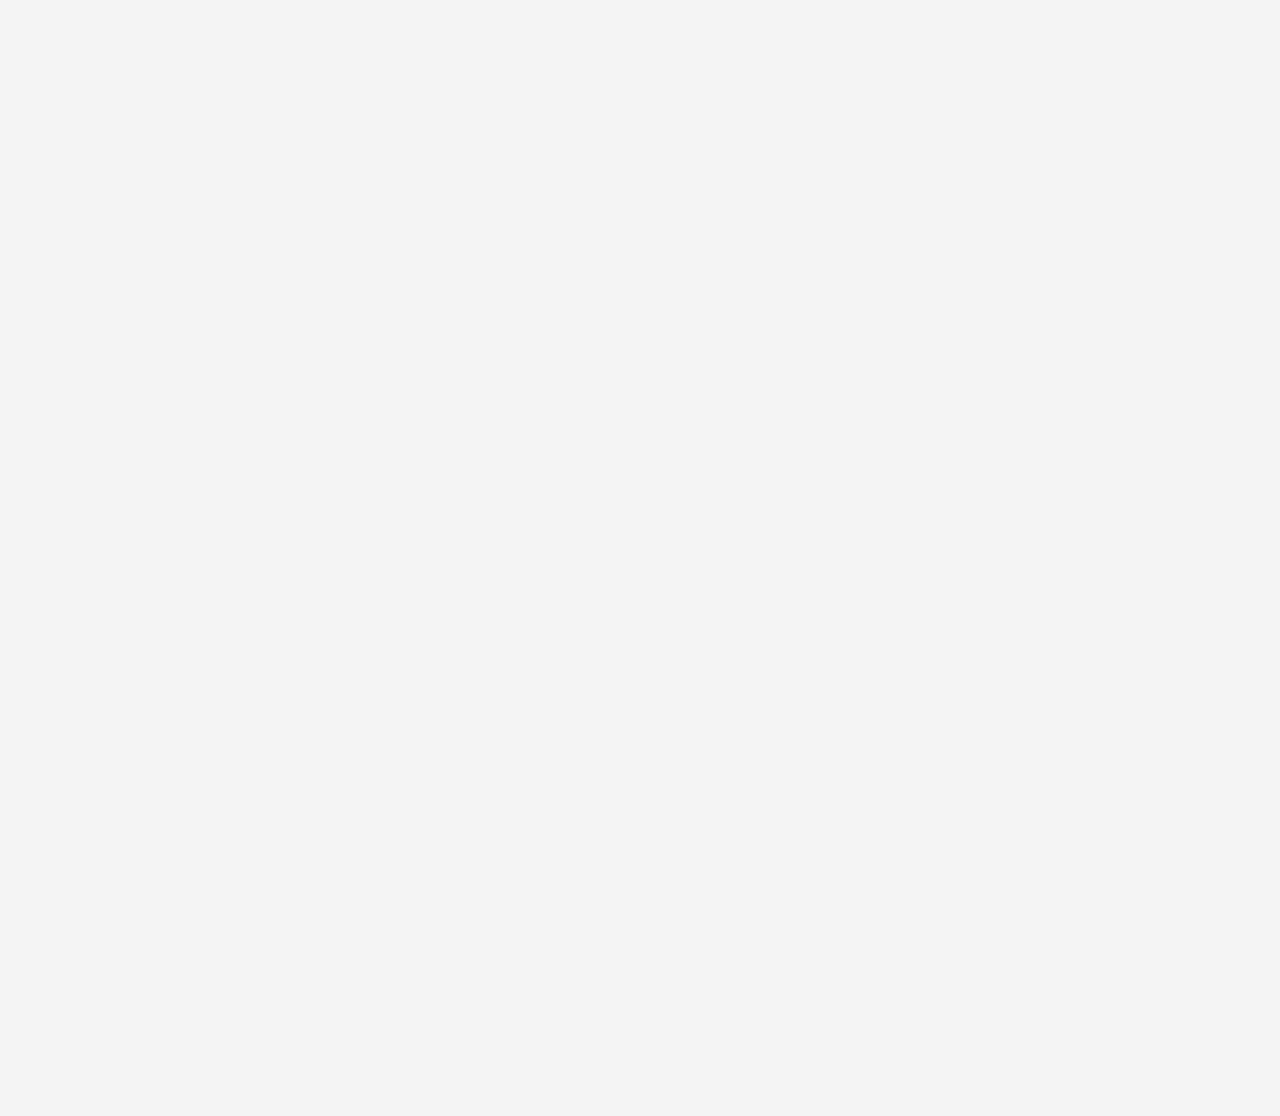
==== commit 702bdcdb: "contact" ====
--- a/index.html
+++ b/index.html
@@ -408,7 +408,11 @@
                                         <a href="https://goo.gl/maps/EQJcaubHBat8euXT8" target="_blank">Trinity Tower, 7th Floor,<br>
                                         83, Topsia Road,<br>
                                         Kolkata – 700046, West Bengal</a><br>
-                                        Fax: <a href="tel:+913340111031">+91 33 4011 1031</a>
+                                        <br>
+                                        <strong>For Sales Enquiry:</strong><br>
+                                        ROI : <a href="tel:+919434831662">+91-9434831662</a>
+                                        <br>
+                                        East Zone : <a href="tel:+918017479013">+91-8017479013</a>
                                     </div>
                                 </div>
                             </div>
--- a/brandpage.css
+++ b/brandpage.css
@@ -6,6 +6,7 @@
 }
 
 html, body {
+    overflow-x: hidden;
     height: 100%;
     font-family: 'Arial', sans-serif;
 }
